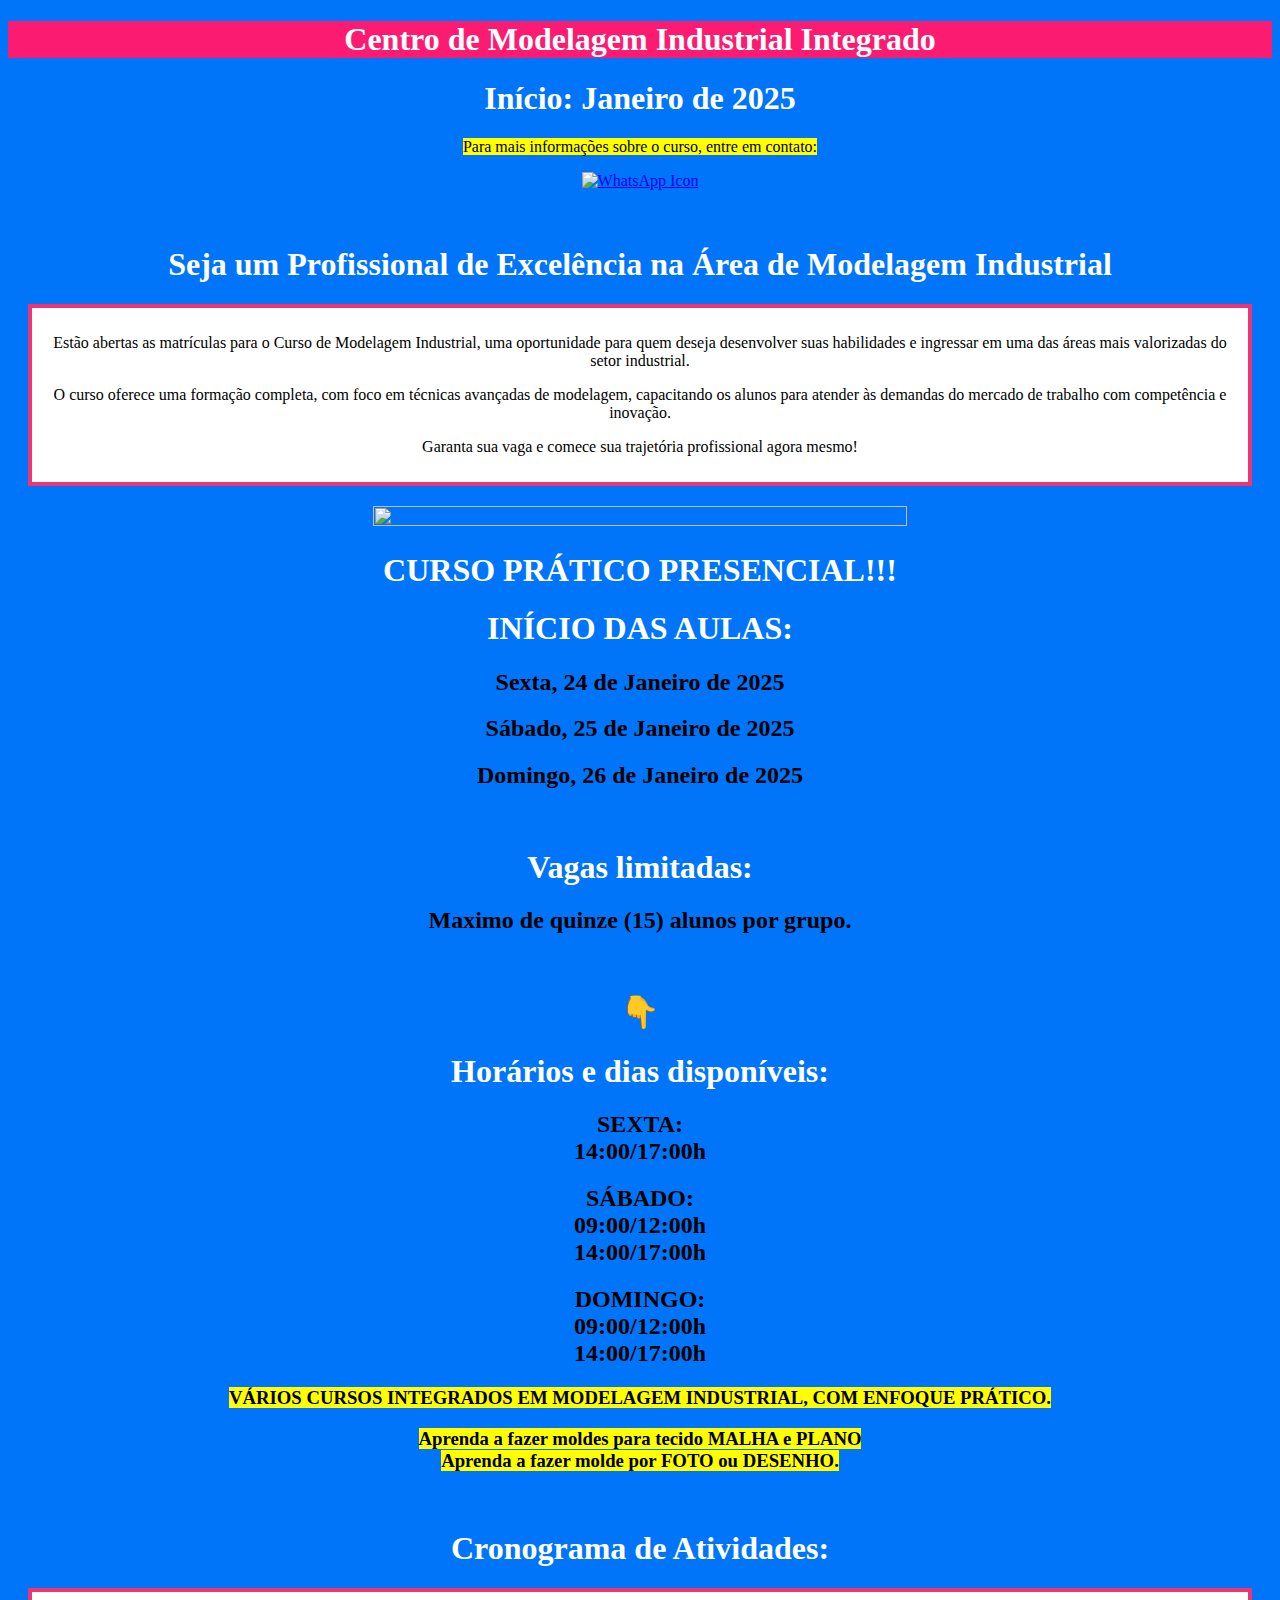
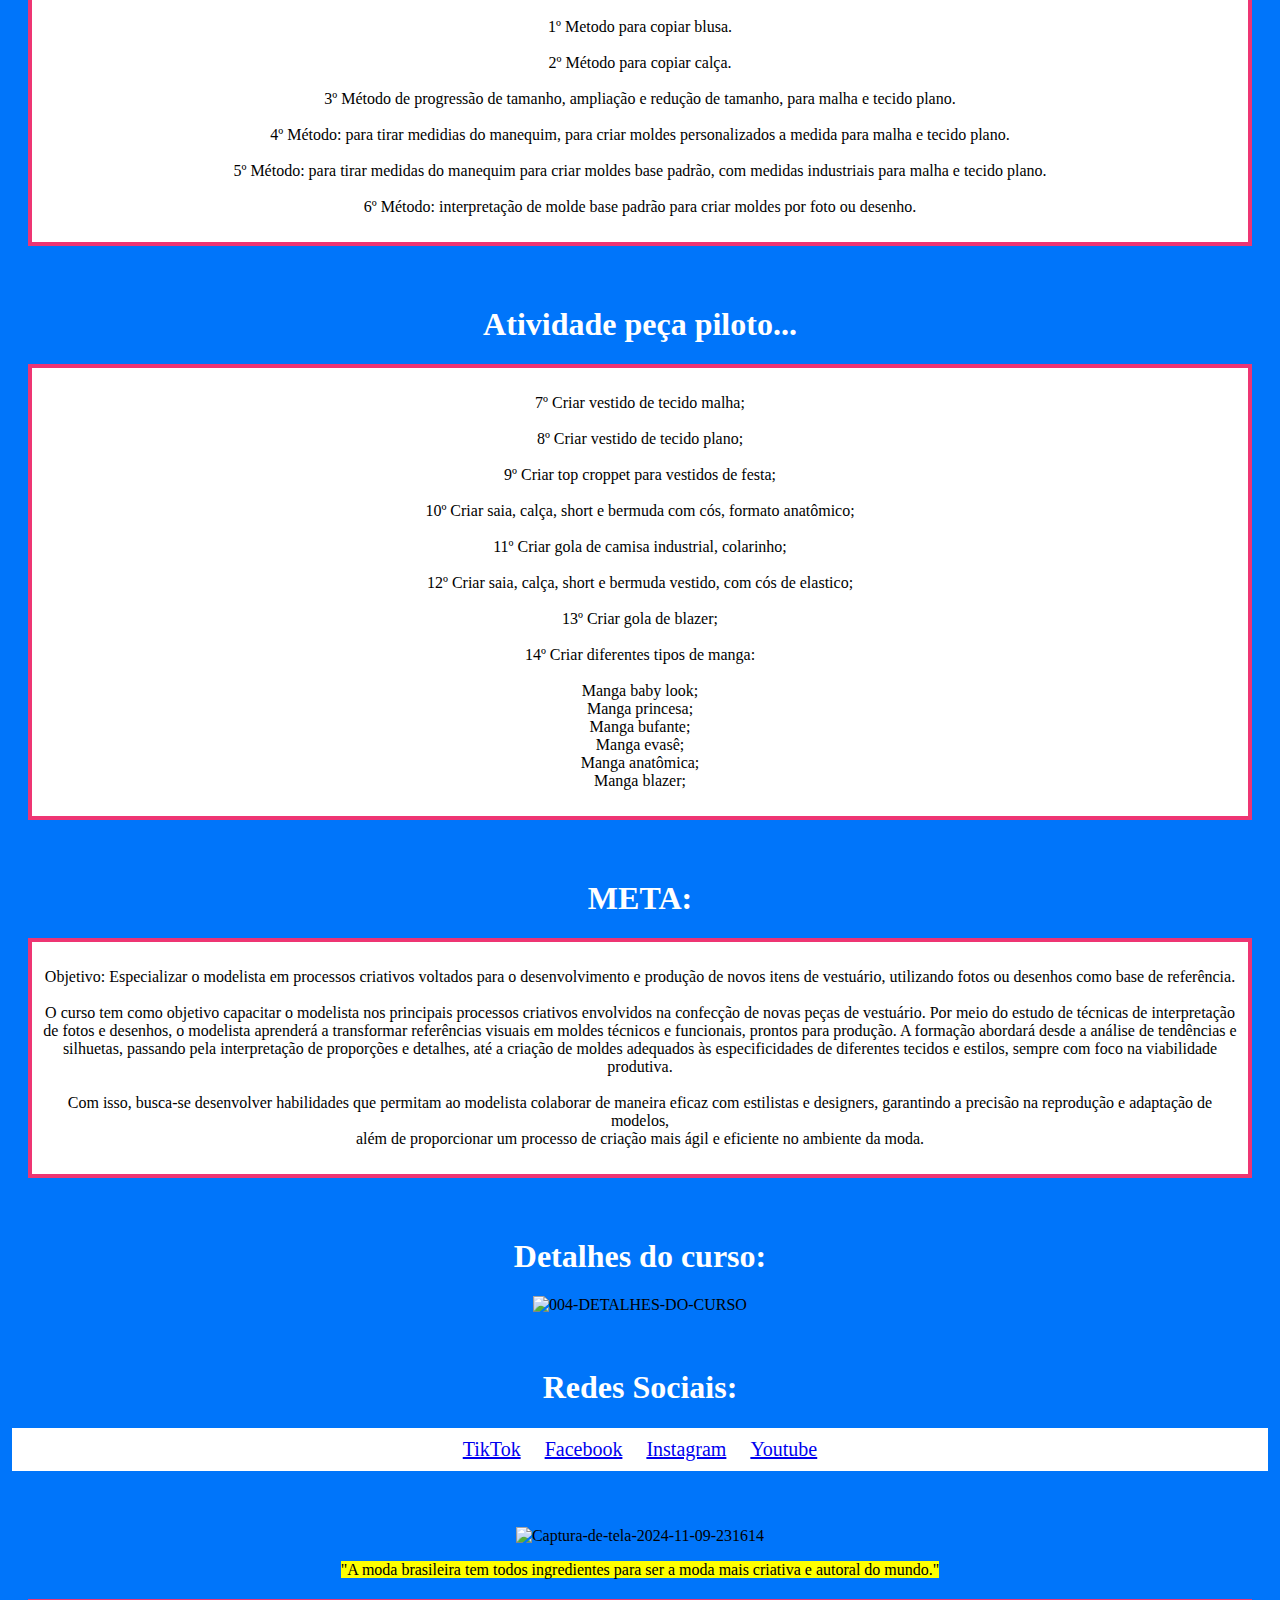
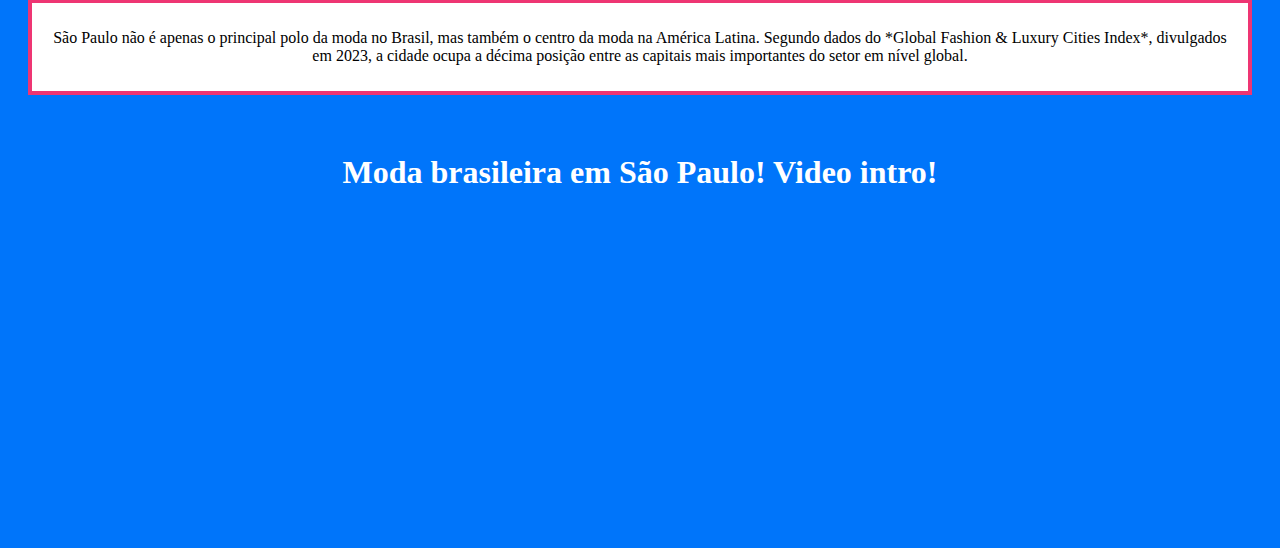
==== index.html @ e84d9b9d "cmib" ====
<!DOCTYPE html>
<html lang="pt-BR">

<head>
    <meta charset="UTF-8">
    <meta name="viewport" content="width=device-width, initial-scale=1.0">
    <link rel="icon" type="x-icon" href="https://cmibcurso.blogspot.com/favicon.ico">
    <title>CMIB</title>
    <style>
        body {
            background-color: rgb(0, 117, 250);
            background-image: url(https://i.ibb.co/jHpC6Hn/Design-sem-nome-2.png);
            font-family: fantasy;
        }

        h1 {
            color: white;
            text-align: center;
        }

        h3 {
            color: rgb(232, 231, 231);
        }

        .city {
            background-color: white;
            color: black;
            border: 4px solid rgb(208, 0, 122);
            margin: 20px;
            padding: 10px;
        }

        q {
            text-align: center;
        }

        p {
            text-align: center;
        }

        h3 {
            text-align: center;
        }

        h2 {
            color: rgb(0, 0, 0);
        }
    </style>
</head>

<body>
    <h1 style="background-color: rgb(251, 28, 114); color: white;">Centro de Modelagem Industrial Integrado</h1>

    <h1>Início: Janeiro de 2025</h1>
    <p><mark>Para mais informações sobre o curso, entre em contato:</p></mark>
    <p style="text-align: center;">
        <a href="https://api.whatsapp.com/send/?phone=5511954002311&text&type=phone_number&app_absent=0">
            <img src="https://png.pngtree.com/png-vector/20221018/ourmid/pngtree-whatsapp-icon-png-image_6315990.png" 
                alt="WhatsApp Icon" width="30" height="30">
        </a>
    </p>
    <br>
    <h1>Seja um Profissional de Excelência na Área de Modelagem Industrial</h1>
    <div class="city">
        <p>Estão abertas as matrículas para o Curso de Modelagem Industrial, uma oportunidade
            para quem deseja desenvolver suas habilidades e ingressar em uma das áreas mais valorizadas do setor
            industrial.</p>
        <p>O curso oferece uma formação completa, com foco em técnicas avançadas de modelagem,
            capacitando os alunos para atender às demandas do mercado de trabalho com competência e inovação.</p>
        <p>Garanta sua vaga e comece sua trajetória profissional agora mesmo!</p>
    </div>

    <p style="text-align: center;">
        <img src="https://i.ibb.co/zmGbq6G/Captura-de-tela-2024-11-09-231513.png" style="width:65%; height:65%;">
        </a>
    </p>

    <h1>CURSO PRÁTICO PRESENCIAL!!!</h1>
    <h1>INÍCIO DAS AULAS:</h1>
    <h2 style="text-align: center;">Sexta, 24 de Janeiro de 2025</h2>
    <h2 style="text-align: center;">Sábado, 25 de Janeiro de 2025</h2>
    <h2 style="text-align: center;">Domingo, 26 de Janeiro de 2025</h2>

    <br>

    <h1>Vagas limitadas:</h1>
    <h2 style="text-align: center;">Maximo de quinze (15) alunos por grupo.</h2>

    <br>

    <h1>👇</h1>
    <h1>Horários e dias disponíveis:</h1>
    <h2 style="text-align: center;">SEXTA:<br>14:00/17:00h</h2>
    <h2 style="text-align: center;">SÁBADO:<br>09:00/12:00h<br>14:00/17:00h</h2>
    <h2 style="text-align: center;">DOMINGO:<br>09:00/12:00h<br>14:00/17:00h</h2>

    <h3><mark>VÁRIOS CURSOS INTEGRADOS EM MODELAGEM INDUSTRIAL, COM ENFOQUE PRÁTICO.</mark></h3>
    <h3><mark>Aprenda a fazer moldes para tecido MALHA e PLANO<br>
            Aprenda a fazer molde por FOTO ou DESENHO.</mark></h3>
    <br>
    <style>
        .city {
            background-color: white;
            color: black;
            border: 4px solid rgb(238, 53, 115);
            margin: 20px;
            padding: 10px;
        }
    </style>
    <h1>Cronograma de Atividades:</h1>
    <div class="city">
        <p>1º Metodo para copiar blusa.<br>
            <br>
            2º Método para copiar calça.<br>
            <br>
            3º Método de progressão de tamanho, ampliação e
            redução de tamanho, para malha e tecido plano.<br>
            <br>
            4º Método: para tirar medidias do manequim,
            para criar moldes personalizados a medida
            para malha e tecido plano.<br>
            <br>
            5º Método: para tirar medidas do manequim
            para criar moldes base padrão,
            com medidas industriais para malha e tecido plano.<br>
            <br>
            6º Método: interpretação de molde base padrão
            para criar moldes por foto ou desenho.
    </div>
    </p>
    <br>
    <h1 style="text-align: center;">Atividade peça piloto...</h1>
    <div class="city">
        <p> 7º Criar vestido de tecido malha;<br>
            <br>
            8º Criar vestido de tecido plano;<br>
            <br>
            9º Criar top croppet para vestidos de festa;<br>
            <br>
            10º Criar saia, calça, short e bermuda com cós, formato anatômico;<br>
            <br>
            11º Criar gola de camisa industrial, colarinho;<br>
            <br>
            12º Criar saia, calça, short e bermuda vestido, com cós de elastico;<br>
            <br>
            13º Criar gola de blazer;<br>
            <br>
            14º Criar diferentes tipos de manga:<br>
            <br>
            Manga baby look;<br>

            Manga princesa;<br>

            Manga bufante;<br>

            Manga evasê;<br>

            Manga anatômica;<br>

            Manga blazer;<br>
    </div>
    </p>
    <br>
    <h1>META:</h1>
    <div class="city">
        <p>Objetivo: Especializar o modelista em processos criativos voltados para o desenvolvimento e
            produção de novos itens de vestuário, utilizando fotos ou desenhos como base de referência.<br>
            <br>
            O curso tem como objetivo capacitar o modelista nos principais processos criativos envolvidos na confecção
            de novas peças de vestuário.
            Por meio do estudo de técnicas de interpretação de fotos e desenhos, o modelista aprenderá a transformar
            referências visuais em moldes técnicos
            e funcionais, prontos para produção. A formação abordará desde a análise de tendências e silhuetas, passando
            pela interpretação de proporções e detalhes,
            até a criação de moldes adequados às especificidades de diferentes tecidos e estilos, sempre com foco na
            viabilidade produtiva.<br>
            <br>
            Com isso, busca-se desenvolver habilidades que permitam ao modelista colaborar de maneira eficaz com
            estilistas e designers,
            garantindo a precisão na reprodução e adaptação de modelos,<br>
            além de proporcionar um processo de criação mais ágil e eficiente no ambiente da moda.<br>
        </p>
    </div>
    <br>
    <h1>Detalhes do curso:</h1>
    <p style="text-align: center;">
        <img src="https://i.ibb.co/S5Sk3hC/004-DETALHES-DO-CURSO.jpg" alt="004-DETALHES-DO-CURSO" border="0"></a>
        </a>
    </p>
    <br>
    <h1>Redes Sociais:</h1>
    <style>
        .nav {
            background-color: rgb(255, 255, 255);
            list-style-type: none;
            text-align: center;
            margin: 4px;
            padding: 0px;
        }

        .nav li {
            display: inline-block;
            font-size: 20px;
            padding: 10px;
        }
    </style>

    <ul class="nav">
        <li><a href="https://www.tiktok.com/@cmib.oficial">TikTok</a></li>
        <li><a href="https://www.facebook.com/cmib.curso?locale=pt_BR">Facebook</a></li>
        <li><a href="https://www.instagram.com/cmib.oficial/">Instagram</a></li>
        <li><a href="https://www.youtube.com/@cmib.oficial">Youtube</a></li>
    </ul>
    <br>
    <br>
    <p style="text-align: center;">
        <img src="https://i.ibb.co/0XqRcB5/Captura-de-tela-2024-11-09-231614.png"
            alt="Captura-de-tela-2024-11-09-231614" border="0"></a>
    <p><mark>"A moda brasileira tem todos ingredientes para ser a moda mais criativa e autoral do mundo."</p></mark>
    <style>
        .city {
            background-color: white;
            color: black;
            border: 4px solid rgb(238, 53, 115);
            margin: 20px;
            padding: 10px;
        }
    </style>
    <div class="city">
        <p>São Paulo não é apenas o principal polo da moda no Brasil, mas também o centro da moda na América Latina.
            Segundo dados do *Global Fashion & Luxury Cities Index*, divulgados em 2023, a cidade ocupa a décima posição
            entre as capitais mais importantes do setor em nível global.</p>
    </div>
    <br>
    <h1>Moda brasileira em São Paulo! Video intro!</h1>
    <p style="text-align: center;">
        <iframe width="560" height="315" src="https://www.youtube.com/embed/Rz3n-x_k02k?si=baI75wdQuK3zownZ"
            title="YouTube video player" frameborder="0"
            allow="accelerometer; autoplay; clipboard-write; encrypted-media; gyroscope; picture-in-picture; web-share"
            referrerpolicy="strict-origin-when-cross-origin" allowfullscreen></iframe>
    </p>
</body>

</html>
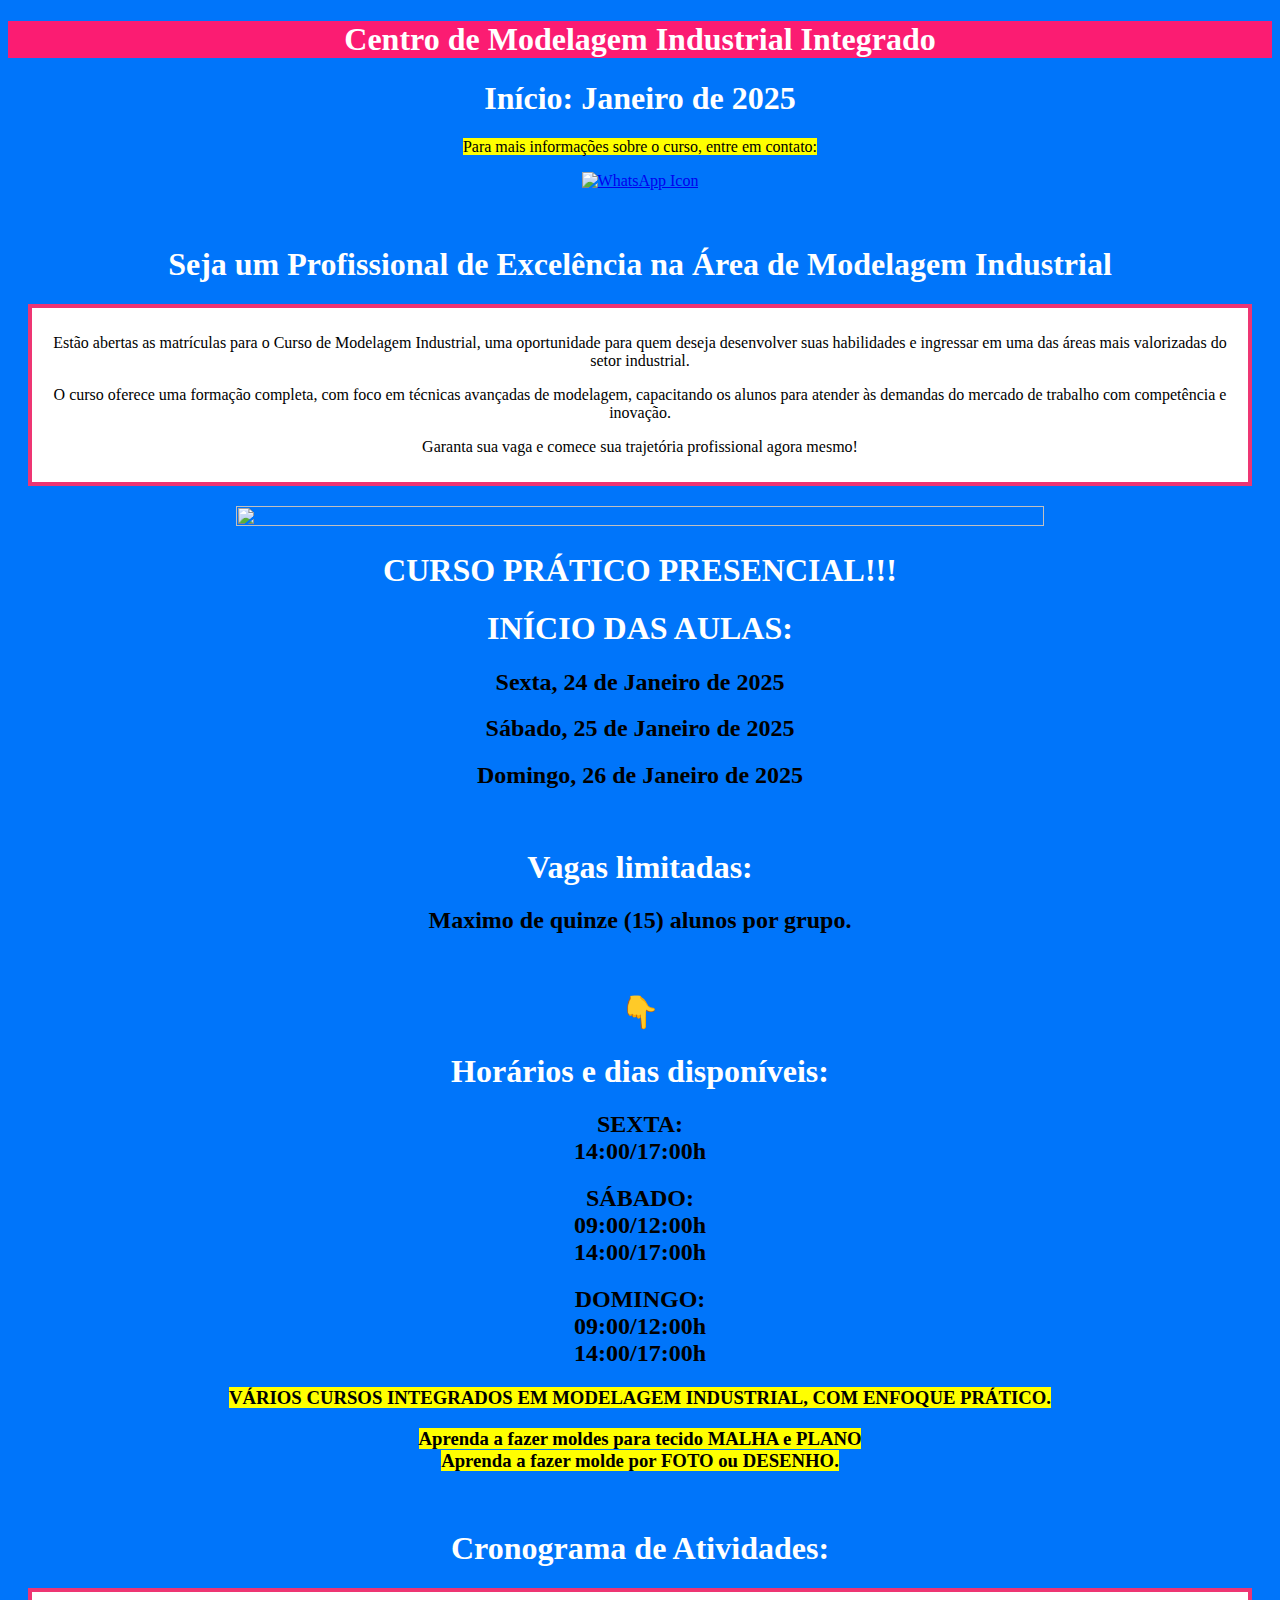
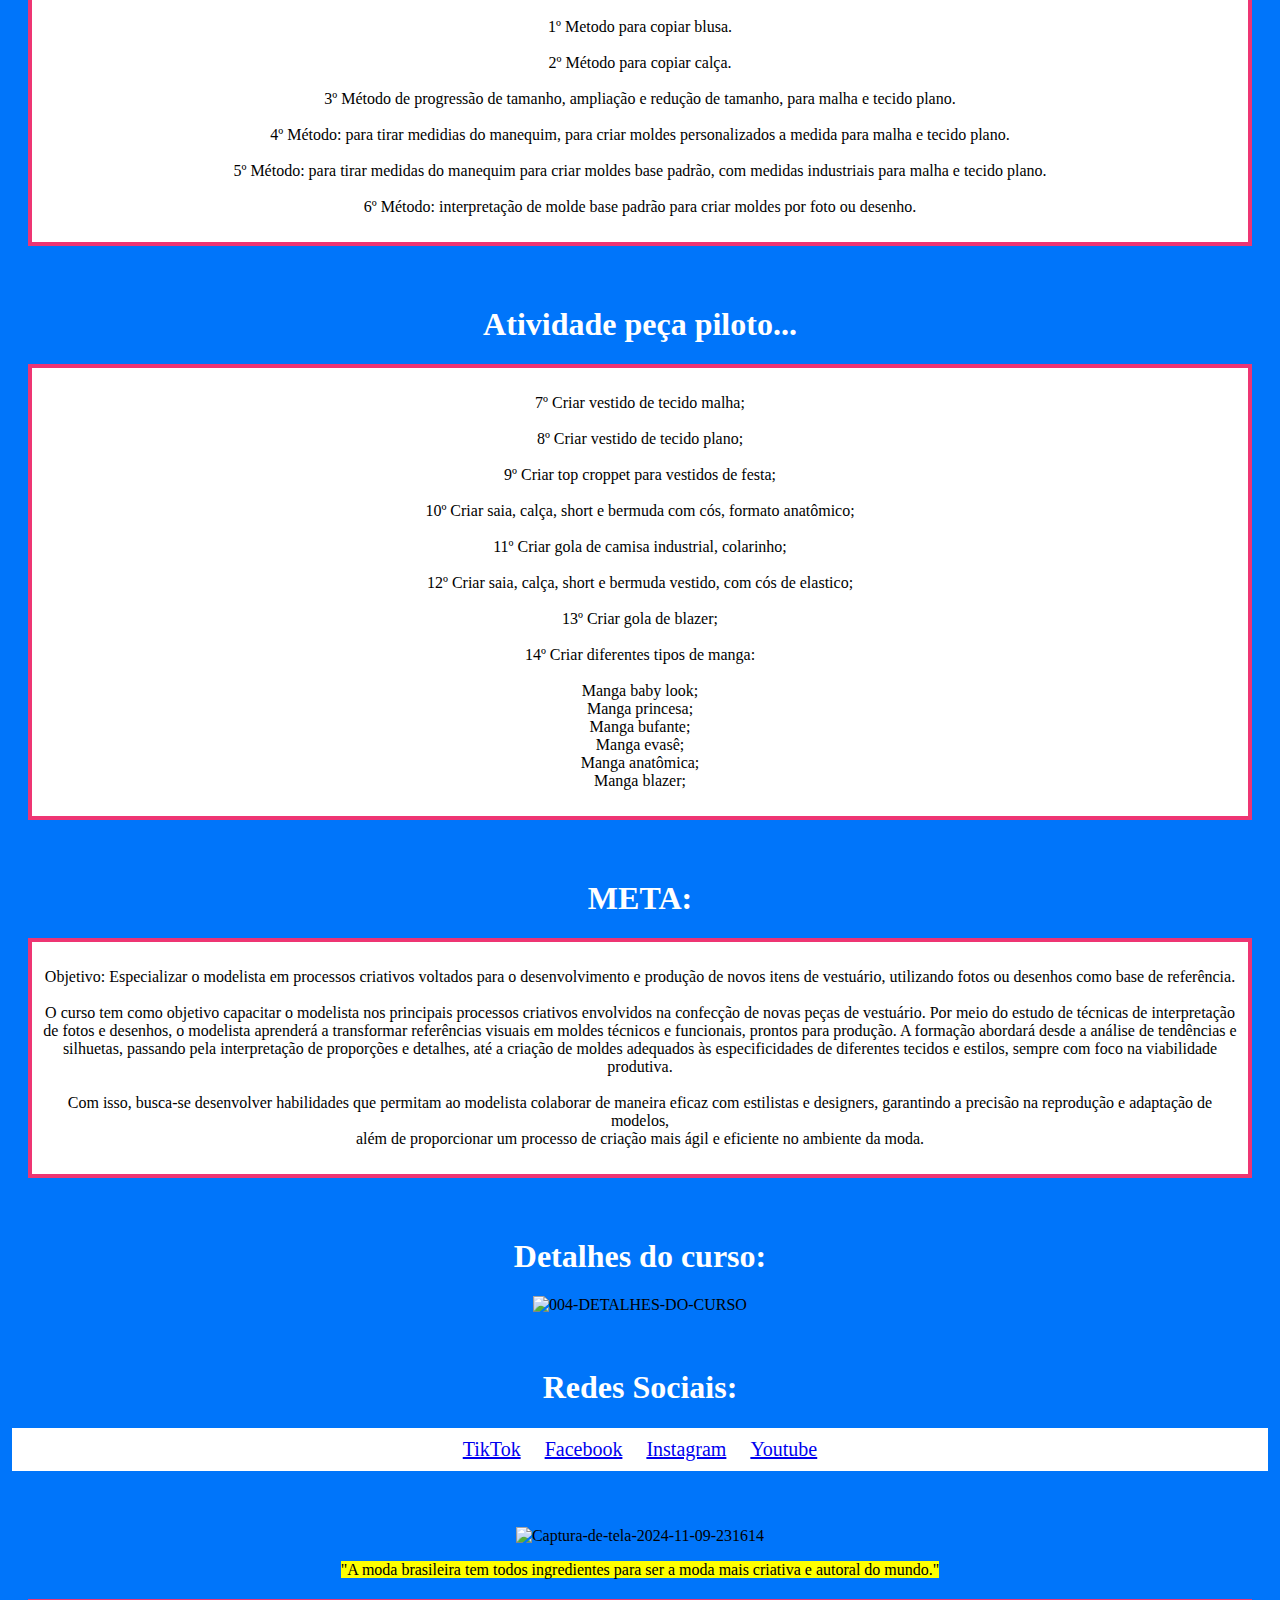
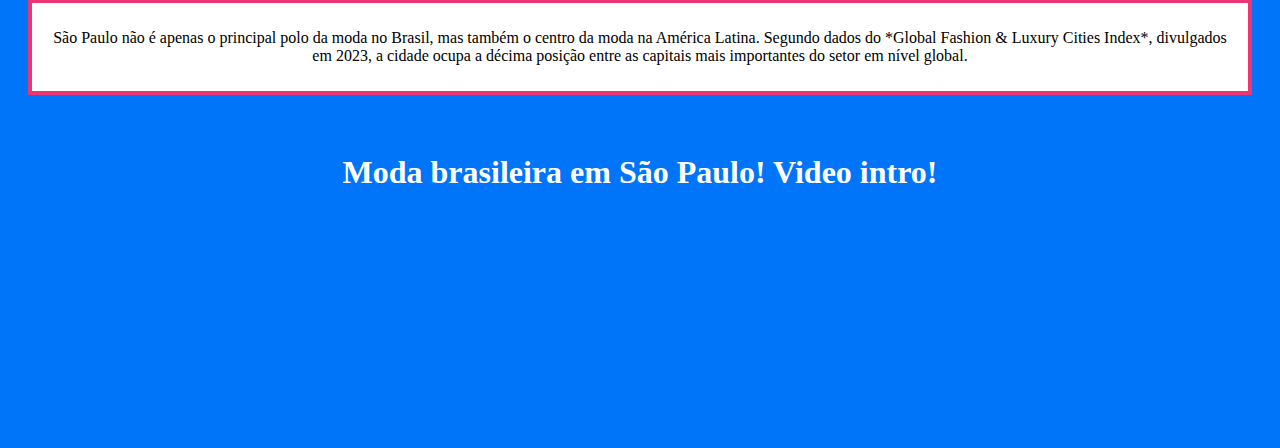
==== commit c6e49186: "Updat3e index.html" ====
--- a/index.html
+++ b/index.html
@@ -2,6 +2,7 @@
 <html lang="pt-BR">
 
 <head>
+    <link href="index.css">
     <meta charset="UTF-8">
     <meta name="viewport" content="width=device-width, initial-scale=1.0">
     <link rel="icon" type="x-icon" href="https://cmibcurso.blogspot.com/favicon.ico">
@@ -71,7 +72,7 @@
     </div>
 
     <p style="text-align: center;">
-        <img src="https://i.ibb.co/zmGbq6G/Captura-de-tela-2024-11-09-231513.png" style="width:65%; height:65%;">
+        <img src="https://i.ibb.co/zmGbq6G/Captura-de-tela-2024-11-09-231513.png" style="width:80%; height:80%;">
         </a>
     </p>
 
@@ -215,7 +216,7 @@
     <br>
     <p style="text-align: center;">
         <img src="https://i.ibb.co/0XqRcB5/Captura-de-tela-2024-11-09-231614.png"
-            alt="Captura-de-tela-2024-11-09-231614" border="0"></a>
+            alt="Captura-de-tela-2024-11-09-231614" border="0" style="width: 80%; height: 80%;"></a>
     <p><mark>"A moda brasileira tem todos ingredientes para ser a moda mais criativa e autoral do mundo."</p></mark>
     <style>
         .city {
@@ -234,11 +235,11 @@
     <br>
     <h1>Moda brasileira em São Paulo! Video intro!</h1>
     <p style="text-align: center;">
-        <iframe width="560" height="315" src="https://www.youtube.com/embed/Rz3n-x_k02k?si=baI75wdQuK3zownZ"
+        <iframe width="415" height="215" src="https://www.youtube.com/embed/Rz3n-x_k02k?si=baI75wdQuK3zownZ"
             title="YouTube video player" frameborder="0"
             allow="accelerometer; autoplay; clipboard-write; encrypted-media; gyroscope; picture-in-picture; web-share"
             referrerpolicy="strict-origin-when-cross-origin" allowfullscreen></iframe>
     </p>
 </body>
 
-</html>+</html>
--- a/index.css
+++ b/index.css
@@ -0,0 +1,66 @@
+/* papel de parede de fundo principal */
+body {
+    background-color: rgb(0, 117, 250);
+    background-image: url(https://i.ibb.co/jHpC6Hn/Design-sem-nome-2.png);
+    font-family: fantasy;
+}
+
+/* fonte de letra */
+h1 {
+    color: white;
+    text-align: center;
+}
+
+h3 {
+    color: rgb(232, 231, 231);
+}
+
+/* bloco */
+.city {
+    background-color: white;
+    color: black;
+    border: 4px solid rgb(208, 0, 122);
+    margin: 20px;
+    padding: 10px;
+}
+
+/* fonte de letra1 */
+q {
+    text-align: center;
+}
+
+p {
+    text-align: center;
+}
+
+h3 {
+    text-align: center;
+}
+
+h2 {
+    color: rgb(0, 0, 0);
+}
+
+/* cronograma de atividade */
+.city {
+    background-color: white;
+    color: black;
+    border: 4px solid rgb(238, 53, 115);
+    margin: 20px;
+    padding: 10px;
+}
+
+/* redes sociais */
+.nav {
+    background-color: rgb(255, 255, 255);
+    list-style-type: none;
+    text-align: center;
+    margin: 4px;
+    padding: 0px;
+}
+
+.nav li {
+    display: inline-block;
+    font-size: 20px;
+    padding: 10px;
+}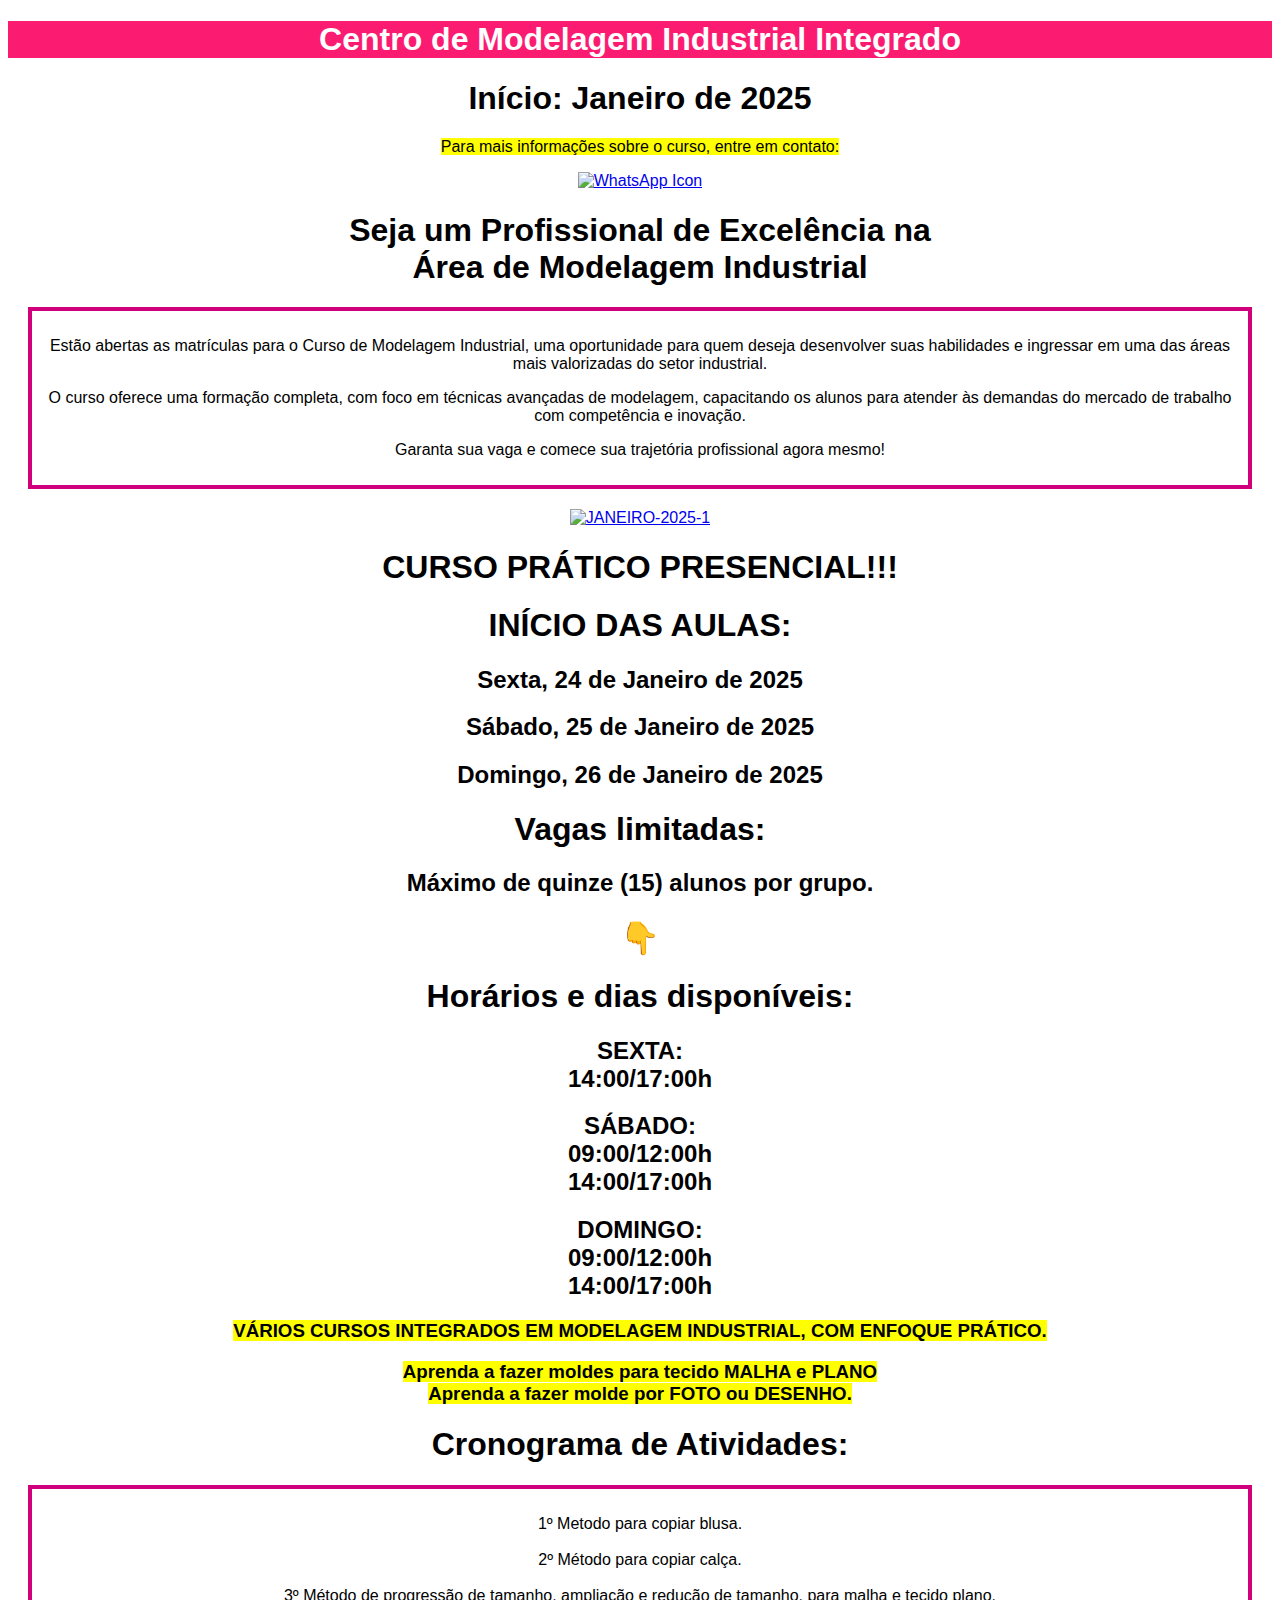
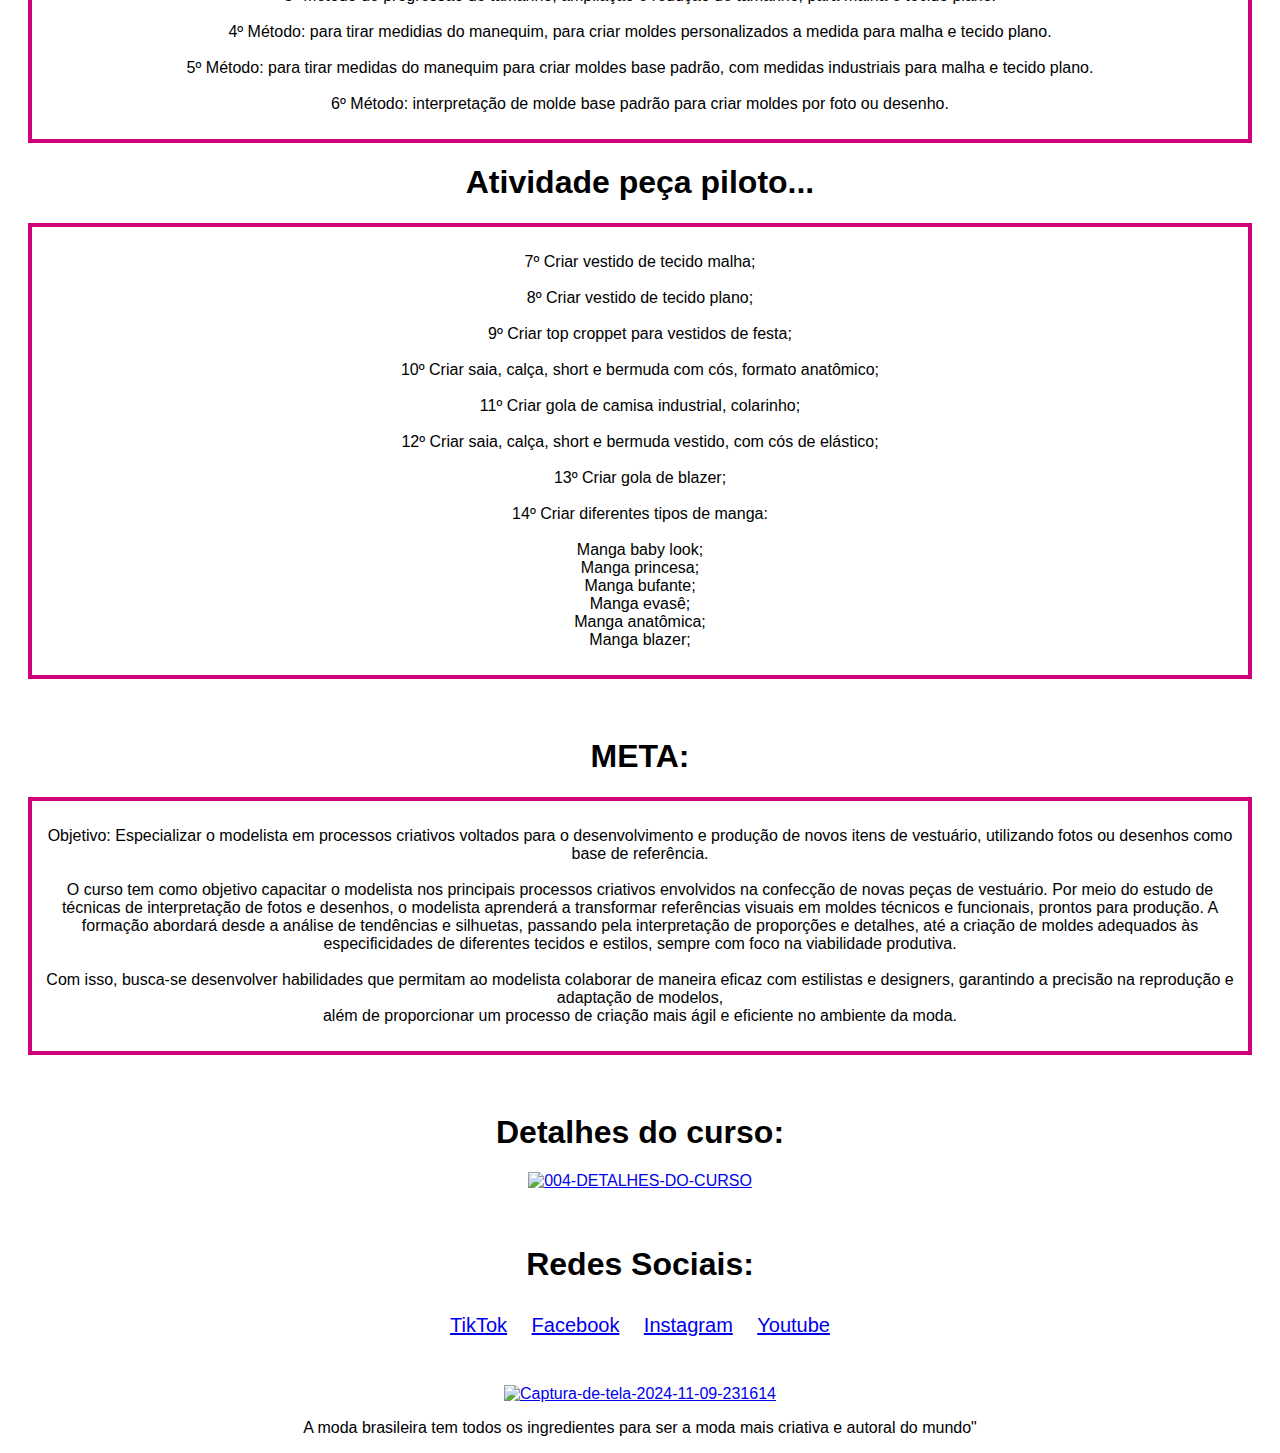
==== commit 71ae8d21: "Update index.html" ====
--- a/index.html
+++ b/index.html
@@ -9,18 +9,17 @@
     <title>CMIB</title>
     <style>
         body {
-            background-color: rgb(0, 117, 250);
-            background-image: url(https://i.ibb.co/jHpC6Hn/Design-sem-nome-2.png);
-            font-family: fantasy;
+            background-color: rgb(255, 255, 255);
+            font-family: Arial, Helvetica, sans-serif;
         }
 
         h1 {
-            color: white;
+            color: rgb(0, 0, 0);
             text-align: center;
         }
 
         h3 {
-            color: rgb(232, 231, 231);
+            color: rgb(0, 0, 0);
         }
 
         .city {
@@ -50,196 +49,201 @@
 </head>
 
 <body>
-    <h1 style="background-color: rgb(251, 28, 114); color: white;">Centro de Modelagem Industrial Integrado</h1>
-
-    <h1>Início: Janeiro de 2025</h1>
-    <p><mark>Para mais informações sobre o curso, entre em contato:</p></mark>
-    <p style="text-align: center;">
-        <a href="https://api.whatsapp.com/send/?phone=5511954002311&text&type=phone_number&app_absent=0">
-            <img src="https://png.pngtree.com/png-vector/20221018/ourmid/pngtree-whatsapp-icon-png-image_6315990.png" 
-                alt="WhatsApp Icon" width="30" height="30">
-        </a>
-    </p>
+    <header>
+        <h1 style="background-color: rgb(251, 28, 114); color: white;">Centro de Modelagem Industrial Integrado</h1>
+        <h1>Início: Janeiro de 2025</h1>
+        <p><mark>Para mais informações sobre o curso, entre em contato:</p></mark>
+        <p style="text-align: center;">
+            <a href="https://api.whatsapp.com/send/?phone=5511954002311&text&type=phone_number&app_absent=0">
+                <img src="https://png.pngtree.com/png-vector/20221018/ourmid/pngtree-whatsapp-icon-png-image_6315990.png"
+                    alt="WhatsApp Icon" width="30" height="30">
+            </a>
+        </p>
+    </header>
+
+    <section>
+        <article>
+            <h1>Seja um Profissional de Excelência na<br>Área de Modelagem Industrial</h1>
+            <div class="city">
+                <p>Estão abertas as matrículas para o Curso de Modelagem Industrial, uma oportunidade
+                    para quem deseja desenvolver suas habilidades e ingressar em uma das áreas mais valorizadas do setor
+                    industrial.</p>
+                <p>O curso oferece uma formação completa, com foco em técnicas avançadas de modelagem,
+                    capacitando os alunos para atender às demandas do mercado de trabalho com competência e inovação.</p>
+                <p>Garanta sua vaga e comece sua trajetória profissional agora mesmo!</p>
+            </div>
+            <style>
+        .responsive-image {
+        max-width: 100%;
+        height: auto;
+        }
+            </style>
+            <p style="text-align: center;">
+                <a href="https://ibb.co/PYzTFtF"><img class="responsive-image" src="https://i.ibb.co/dcJbj7j/JANEIRO-2025-1.jpg" alt="JANEIRO-2025-1" border="0"></a>
+            </p>
+        </article>
+
+        <article>
+            <h1>CURSO PRÁTICO PRESENCIAL!!!</h1>
+            <h1>INÍCIO DAS AULAS:</h1>
+            <h2 style="text-align: center;">Sexta, 24 de Janeiro de 2025</h2>
+            <h2 style="text-align: center;">Sábado, 25 de Janeiro de 2025</h2>
+            <h2 style="text-align: center;">Domingo, 26 de Janeiro de 2025</h2>
+        </article>
+
+        <article>
+            <h1>Vagas limitadas:</h1>
+            <h2 style="text-align: center;">Máximo de quinze (15) alunos por grupo.</h2>
+
+            <h1>👇</h1>
+            <h1>Horários e dias disponíveis:</h1>
+            <h2 style="text-align: center;">SEXTA:<br>14:00/17:00h</h2>
+            <h2 style="text-align: center;">SÁBADO:<br>09:00/12:00h<br>14:00/17:00h</h2>
+            <h2 style="text-align: center;">DOMINGO:<br>09:00/12:00h<br>14:00/17:00h</h2>
+        </article>
+    </section>
+
+    <section>
+        <article>
+            <h3><mark>VÁRIOS CURSOS INTEGRADOS EM MODELAGEM INDUSTRIAL, COM ENFOQUE PRÁTICO.</mark></h3>
+            <h3><mark>Aprenda a fazer moldes para tecido MALHA e PLANO<br>
+                    Aprenda a fazer molde por FOTO ou DESENHO.</mark></h3>
+        </article>
+
+        <article>
+            <h1>Cronograma de Atividades:</h1>
+            <div class="city">
+                <p>1º Metodo para copiar blusa.<br>
+                    <br>
+                    2º Método para copiar calça.<br>
+                    <br>
+                    3º Método de progressão de tamanho, ampliação e
+                    redução de tamanho, para malha e tecido plano.<br>
+                    <br>
+                    4º Método: para tirar medidias do manequim,
+                    para criar moldes personalizados a medida
+                    para malha e tecido plano.<br>
+                    <br>
+                    5º Método: para tirar medidas do manequim
+                    para criar moldes base padrão,
+                    com medidas industriais para malha e tecido plano.<br>
+                    <br>
+                    6º Método: interpretação de molde base padrão
+                    para criar moldes por foto ou desenho.
+            </div>
+        </article>
+
+        <article>
+            <h1 style="text-align: center;">Atividade peça piloto...</h1>
+            <div class="city">
+                <p> 7º Criar vestido de tecido malha;<br>
+                    <br>
+                    8º Criar vestido de tecido plano;<br>
+                    <br>
+                    9º Criar top croppet para vestidos de festa;<br>
+                    <br>
+                    10º Criar saia, calça, short e bermuda com cós, formato anatômico;<br>
+                    <br>
+                    11º Criar gola de camisa industrial, colarinho;<br>
+                    <br>
+                    12º Criar saia, calça, short e bermuda vestido, com cós de elástico;<br>
+                    <br>
+                    13º Criar gola de blazer;<br>
+                    <br>
+                    14º Criar diferentes tipos de manga:<br>
+                    <br>
+                    Manga baby look;<br>
+
+                    Manga princesa;<br>
+
+                    Manga bufante;<br>
+
+                    Manga evasê;<br>
+
+                    Manga anatômica;<br>
+
+                    Manga blazer;<br>
+            </div>
+        </article>
+    </section>
     <br>
-    <h1>Seja um Profissional de Excelência na Área de Modelagem Industrial</h1>
-    <div class="city">
-        <p>Estão abertas as matrículas para o Curso de Modelagem Industrial, uma oportunidade
-            para quem deseja desenvolver suas habilidades e ingressar em uma das áreas mais valorizadas do setor
-            industrial.</p>
-        <p>O curso oferece uma formação completa, com foco em técnicas avançadas de modelagem,
-            capacitando os alunos para atender às demandas do mercado de trabalho com competência e inovação.</p>
-        <p>Garanta sua vaga e comece sua trajetória profissional agora mesmo!</p>
-    </div>
-
-    <p style="text-align: center;">
-        <img src="https://i.ibb.co/zmGbq6G/Captura-de-tela-2024-11-09-231513.png" style="width:80%; height:80%;">
-        </a>
-    </p>
-
-    <h1>CURSO PRÁTICO PRESENCIAL!!!</h1>
-    <h1>INÍCIO DAS AULAS:</h1>
-    <h2 style="text-align: center;">Sexta, 24 de Janeiro de 2025</h2>
-    <h2 style="text-align: center;">Sábado, 25 de Janeiro de 2025</h2>
-    <h2 style="text-align: center;">Domingo, 26 de Janeiro de 2025</h2>
-
-    <br>
-
-    <h1>Vagas limitadas:</h1>
-    <h2 style="text-align: center;">Maximo de quinze (15) alunos por grupo.</h2>
-
-    <br>
-
-    <h1>👇</h1>
-    <h1>Horários e dias disponíveis:</h1>
-    <h2 style="text-align: center;">SEXTA:<br>14:00/17:00h</h2>
-    <h2 style="text-align: center;">SÁBADO:<br>09:00/12:00h<br>14:00/17:00h</h2>
-    <h2 style="text-align: center;">DOMINGO:<br>09:00/12:00h<br>14:00/17:00h</h2>
-
-    <h3><mark>VÁRIOS CURSOS INTEGRADOS EM MODELAGEM INDUSTRIAL, COM ENFOQUE PRÁTICO.</mark></h3>
-    <h3><mark>Aprenda a fazer moldes para tecido MALHA e PLANO<br>
-            Aprenda a fazer molde por FOTO ou DESENHO.</mark></h3>
-    <br>
-    <style>
-        .city {
-            background-color: white;
-            color: black;
-            border: 4px solid rgb(238, 53, 115);
-            margin: 20px;
-            padding: 10px;
-        }
-    </style>
-    <h1>Cronograma de Atividades:</h1>
-    <div class="city">
-        <p>1º Metodo para copiar blusa.<br>
-            <br>
-            2º Método para copiar calça.<br>
-            <br>
-            3º Método de progressão de tamanho, ampliação e
-            redução de tamanho, para malha e tecido plano.<br>
-            <br>
-            4º Método: para tirar medidias do manequim,
-            para criar moldes personalizados a medida
-            para malha e tecido plano.<br>
-            <br>
-            5º Método: para tirar medidas do manequim
-            para criar moldes base padrão,
-            com medidas industriais para malha e tecido plano.<br>
-            <br>
-            6º Método: interpretação de molde base padrão
-            para criar moldes por foto ou desenho.
-    </div>
-    </p>
-    <br>
-    <h1 style="text-align: center;">Atividade peça piloto...</h1>
-    <div class="city">
-        <p> 7º Criar vestido de tecido malha;<br>
-            <br>
-            8º Criar vestido de tecido plano;<br>
-            <br>
-            9º Criar top croppet para vestidos de festa;<br>
-            <br>
-            10º Criar saia, calça, short e bermuda com cós, formato anatômico;<br>
-            <br>
-            11º Criar gola de camisa industrial, colarinho;<br>
-            <br>
-            12º Criar saia, calça, short e bermuda vestido, com cós de elastico;<br>
-            <br>
-            13º Criar gola de blazer;<br>
-            <br>
-            14º Criar diferentes tipos de manga:<br>
-            <br>
-            Manga baby look;<br>
-
-            Manga princesa;<br>
-
-            Manga bufante;<br>
-
-            Manga evasê;<br>
-
-            Manga anatômica;<br>
-
-            Manga blazer;<br>
-    </div>
-    </p>
-    <br>
-    <h1>META:</h1>
-    <div class="city">
-        <p>Objetivo: Especializar o modelista em processos criativos voltados para o desenvolvimento e
-            produção de novos itens de vestuário, utilizando fotos ou desenhos como base de referência.<br>
-            <br>
-            O curso tem como objetivo capacitar o modelista nos principais processos criativos envolvidos na confecção
-            de novas peças de vestuário.
-            Por meio do estudo de técnicas de interpretação de fotos e desenhos, o modelista aprenderá a transformar
-            referências visuais em moldes técnicos
-            e funcionais, prontos para produção. A formação abordará desde a análise de tendências e silhuetas, passando
-            pela interpretação de proporções e detalhes,
-            até a criação de moldes adequados às especificidades de diferentes tecidos e estilos, sempre com foco na
-            viabilidade produtiva.<br>
-            <br>
-            Com isso, busca-se desenvolver habilidades que permitam ao modelista colaborar de maneira eficaz com
-            estilistas e designers,
-            garantindo a precisão na reprodução e adaptação de modelos,<br>
-            além de proporcionar um processo de criação mais ágil e eficiente no ambiente da moda.<br>
-        </p>
-    </div>
-    <br>
-    <h1>Detalhes do curso:</h1>
-    <p style="text-align: center;">
-        <img src="https://i.ibb.co/S5Sk3hC/004-DETALHES-DO-CURSO.jpg" alt="004-DETALHES-DO-CURSO" border="0"></a>
-        </a>
-    </p>
-    <br>
-    <h1>Redes Sociais:</h1>
-    <style>
-        .nav {
-            background-color: rgb(255, 255, 255);
-            list-style-type: none;
-            text-align: center;
-            margin: 4px;
-            padding: 0px;
-        }
-
-        .nav li {
-            display: inline-block;
-            font-size: 20px;
-            padding: 10px;
-        }
-    </style>
-
+    <section>
+        <article>
+            <h1>META:</h1>
+            <div class="city">
+                <p>Objetivo: Especializar o modelista em processos criativos voltados para o desenvolvimento e
+                    produção de novos itens de vestuário, utilizando fotos ou desenhos como base de referência.<br>
+                    <br>
+                    O curso tem como objetivo capacitar o modelista nos principais processos criativos envolvidos na
+                    confecção
+                    de novas peças de vestuário.
+                    Por meio do estudo de técnicas de interpretação de fotos e desenhos, o modelista aprenderá a
+                    transformar
+                    referências visuais em moldes técnicos
+                    e funcionais, prontos para produção. A formação abordará desde a análise de tendências e silhuetas,
+                    passando
+                    pela interpretação de proporções e detalhes,
+                    até a criação de moldes adequados às especificidades de diferentes tecidos e estilos, sempre com foco
+                    na
+                    viabilidade produtiva.<br>
+                    <br>
+                    Com isso, busca-se desenvolver habilidades que permitam ao modelista colaborar de maneira eficaz com
+                    estilistas e designers,
+                    garantindo a precisão na reprodução e adaptação de modelos,<br>
+                    além de proporcionar um processo de criação mais ágil e eficiente no ambiente da moda.<br>
+                </p>
+            </div>
+        </article>
+        <br>
+        <article>
+            <h1>Detalhes do curso:</h1>
+            <p style="text-align: center;">
+                <a href="https://ibb.co/54JZpDc"><img src="https://i.ibb.co/H49Zwvg/004-DETALHES-DO-CURSO.jpg" alt="004-DETALHES-DO-CURSO" border="0">
+                </a>
+            </p>
+        </article>
+    </section>
+<br>
+    <footer>
+        <section>
+            <article>
+                <style>
+                    .nav {
+                        background-color: rgb(255, 255, 255);
+                        list-style-type: none;
+                        text-align: center;
+                        margin: 4px;
+                        padding: 0px;
+                    }
+            
+                    .nav li {
+                        display: inline-block;
+                        font-size: 20px;
+                        padding: 10px;
+                    }
+                </style>
+                <h1>Redes Sociais:</h1>
     <ul class="nav">
         <li><a href="https://www.tiktok.com/@cmib.oficial">TikTok</a></li>
         <li><a href="https://www.facebook.com/cmib.curso?locale=pt_BR">Facebook</a></li>
         <li><a href="https://www.instagram.com/cmib.oficial/">Instagram</a></li>
         <li><a href="https://www.youtube.com/@cmib.oficial">Youtube</a></li>
-    </ul>
+    </ul> 
+            </article>
+        </section>
+    </footer>
     <br>
-    <br>
+    <style>
+        .responsive-image {
+            max-width: 100%;
+            height: auto;
+        }
+    </style>
     <p style="text-align: center;">
-        <img src="https://i.ibb.co/0XqRcB5/Captura-de-tela-2024-11-09-231614.png"
-            alt="Captura-de-tela-2024-11-09-231614" border="0" style="width: 80%; height: 80%;"></a>
-    <p><mark>"A moda brasileira tem todos ingredientes para ser a moda mais criativa e autoral do mundo."</p></mark>
-    <style>
-        .city {
-            background-color: white;
-            color: black;
-            border: 4px solid rgb(238, 53, 115);
-            margin: 20px;
-            padding: 10px;
-        }
-    </style>
-    <div class="city">
-        <p>São Paulo não é apenas o principal polo da moda no Brasil, mas também o centro da moda na América Latina.
-            Segundo dados do *Global Fashion & Luxury Cities Index*, divulgados em 2023, a cidade ocupa a décima posição
-            entre as capitais mais importantes do setor em nível global.</p>
-    </div>
-    <br>
-    <h1>Moda brasileira em São Paulo! Video intro!</h1>
-    <p style="text-align: center;">
-        <iframe width="415" height="215" src="https://www.youtube.com/embed/Rz3n-x_k02k?si=baI75wdQuK3zownZ"
-            title="YouTube video player" frameborder="0"
-            allow="accelerometer; autoplay; clipboard-write; encrypted-media; gyroscope; picture-in-picture; web-share"
-            referrerpolicy="strict-origin-when-cross-origin" allowfullscreen></iframe>
+        <a href="https://ibb.co/tYHx07Y"><img class="responsive-image" src="https://i.ibb.co/h2gZGP2/Captura-de-tela-2024-11-09-231614.png" alt="Captura-de-tela-2024-11-09-231614" border="0"></a>
     </p>
+    <p>A moda brasileira tem todos os ingredientes para ser a moda mais criativa e autoral do mundo"</p>
+
 </body>
 
 </html>
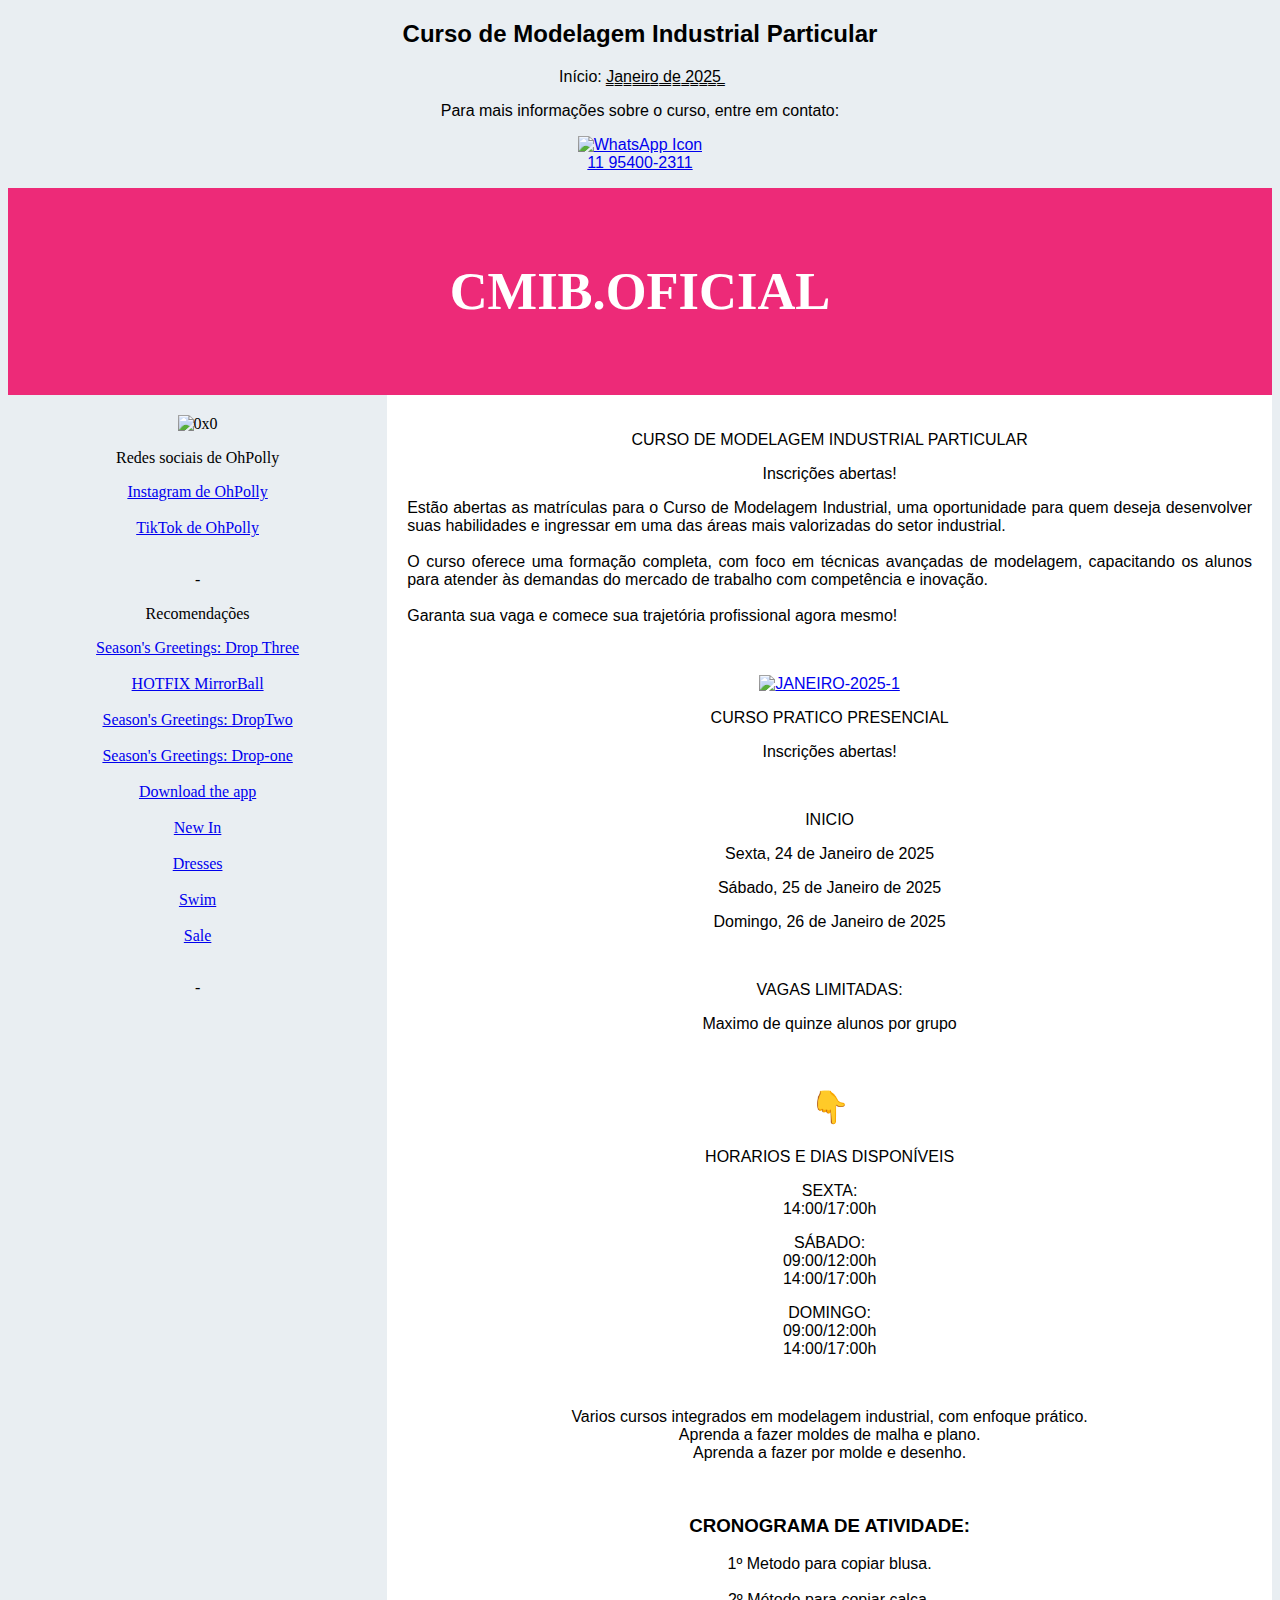
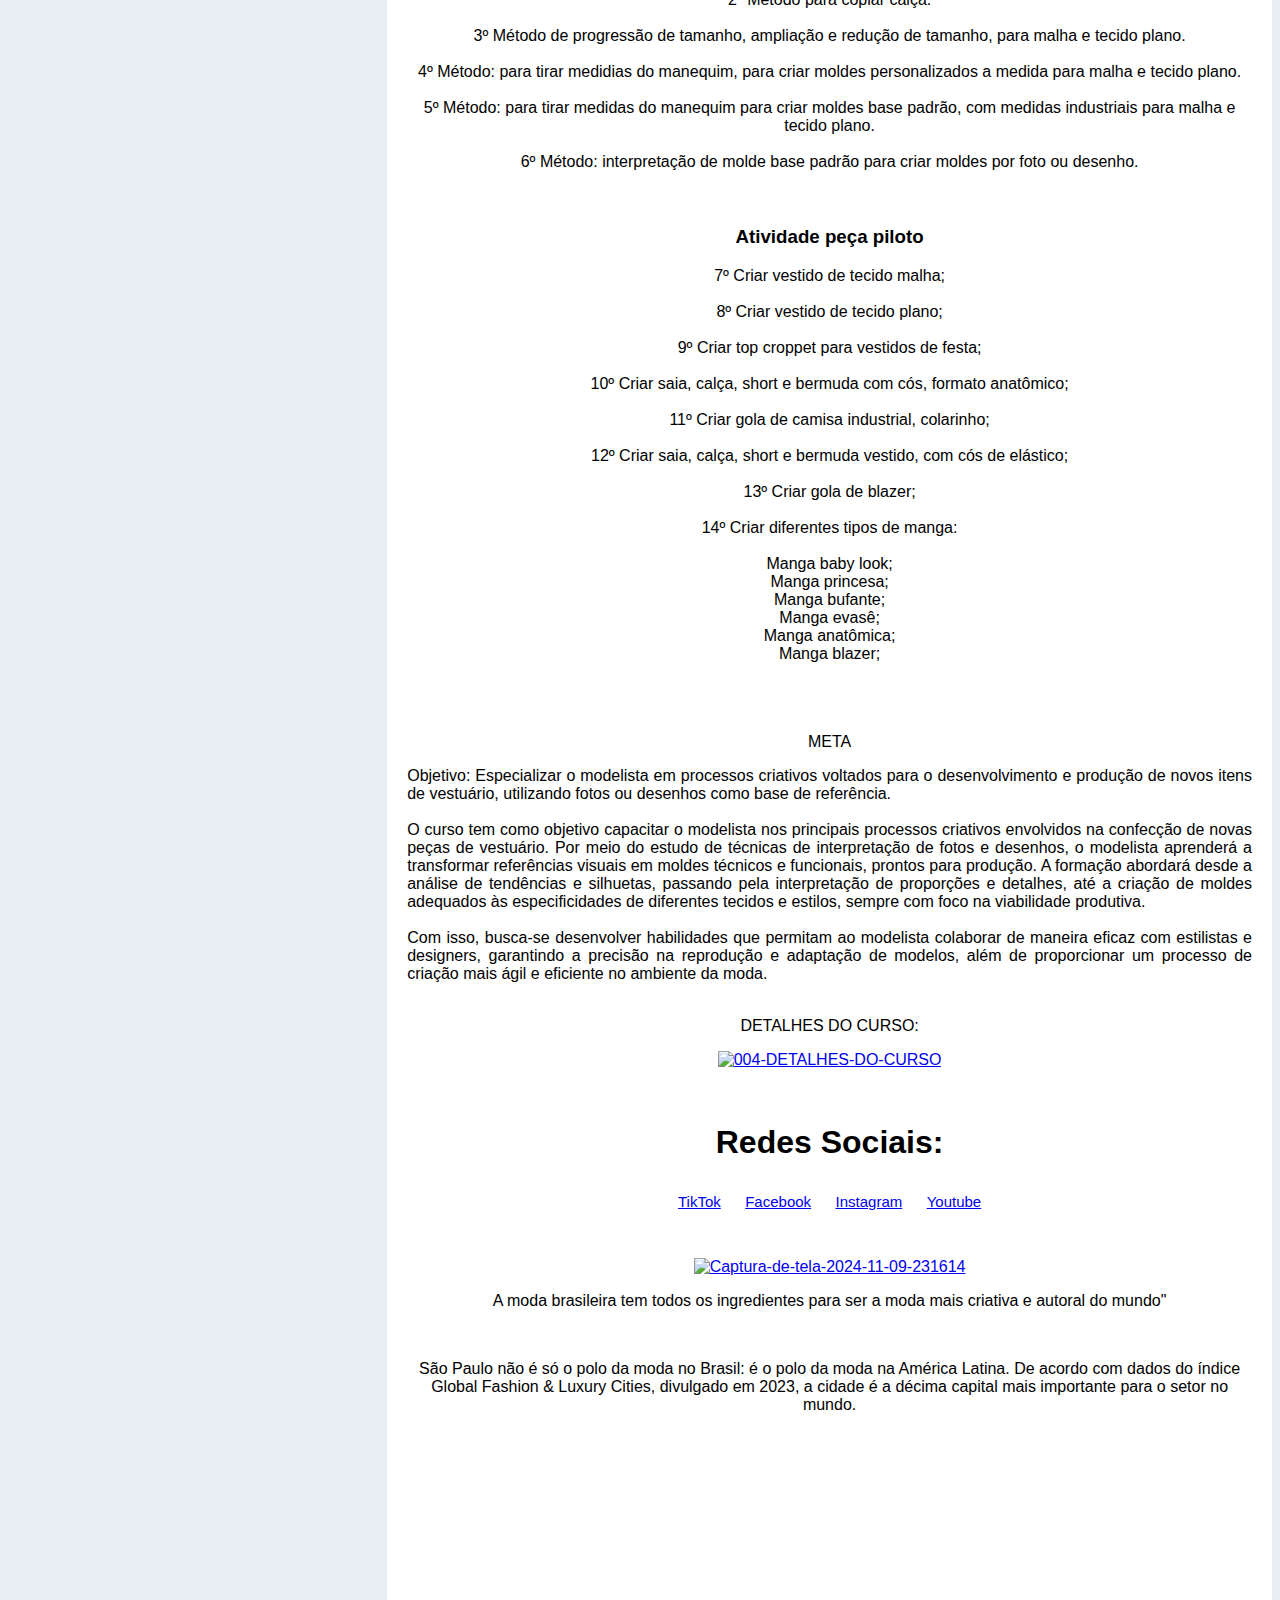
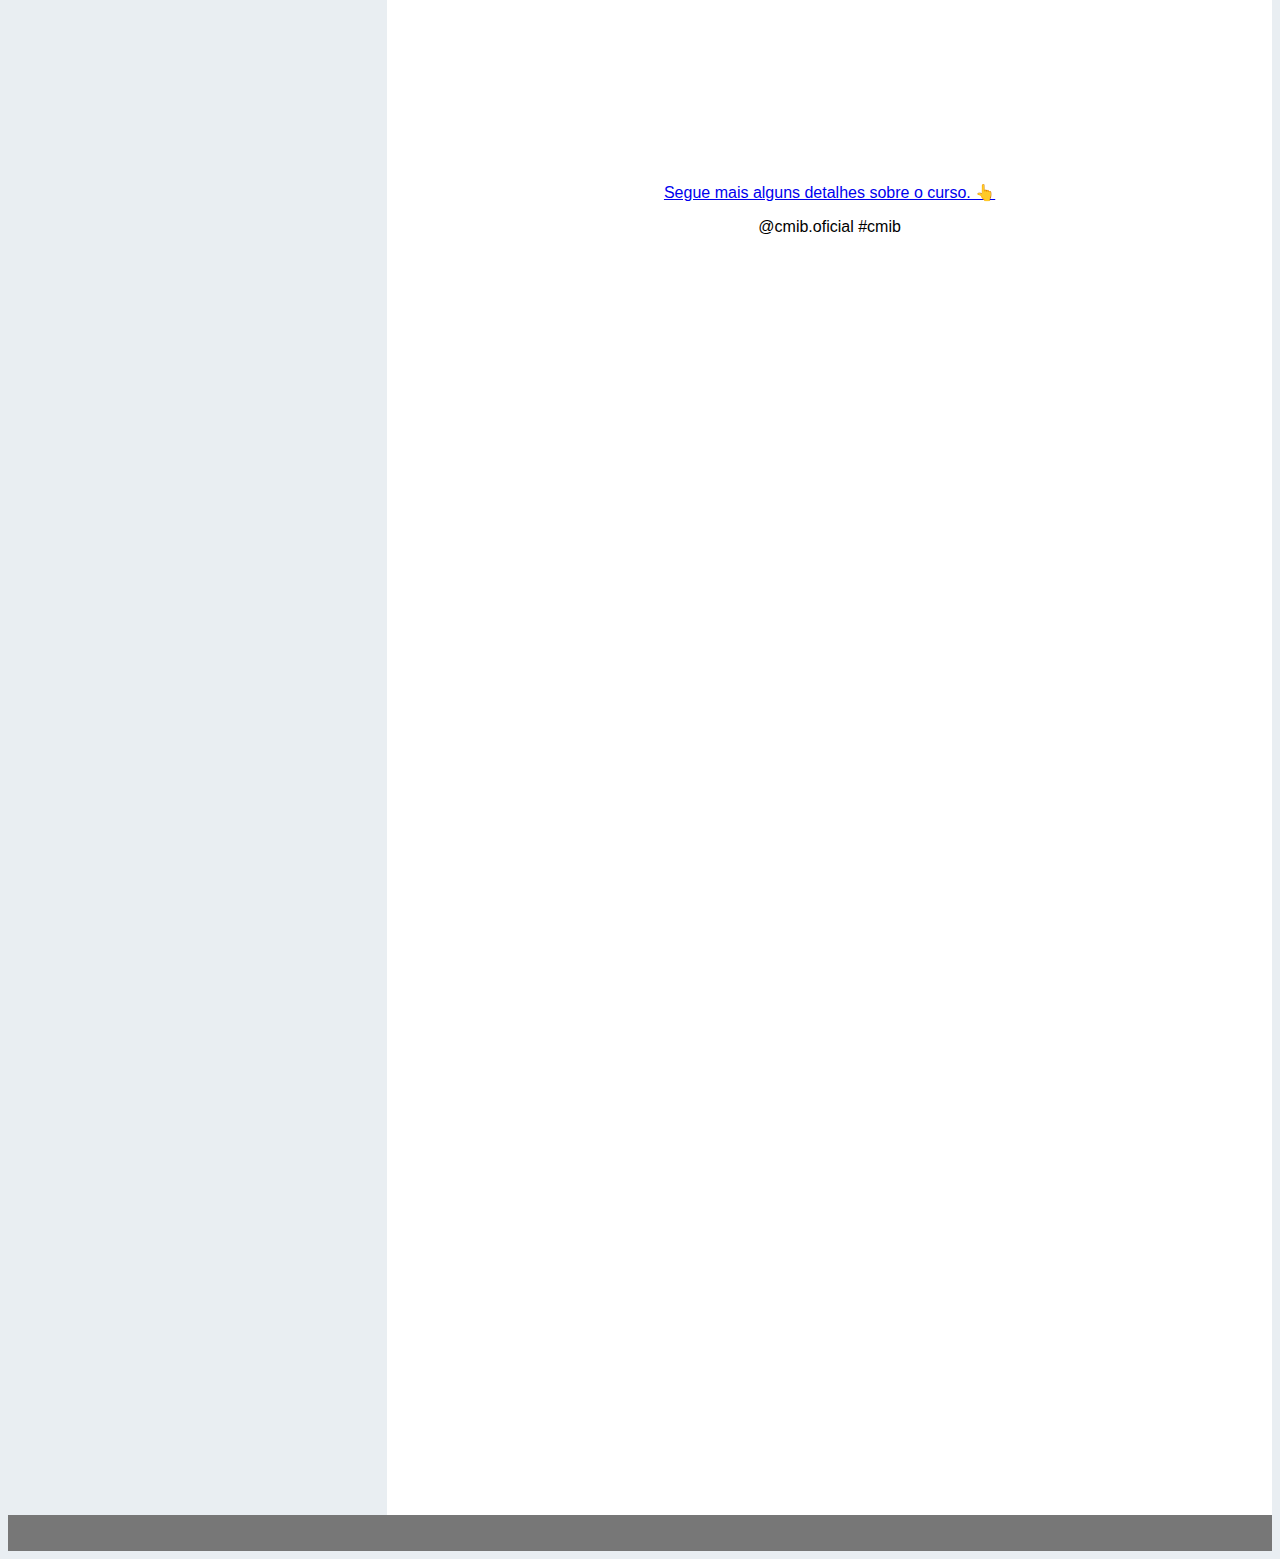
==== commit fc052c5f: "Add files via upload" ====
--- a/index.html
+++ b/index.html
@@ -1,249 +1,321 @@
 <!DOCTYPE html>
-<html lang="pt-BR">
+<html lang="pt-br">
 
 <head>
-    <link href="index.css">
-    <meta charset="UTF-8">
-    <meta name="viewport" content="width=device-width, initial-scale=1.0">
-    <link rel="icon" type="x-icon" href="https://cmibcurso.blogspot.com/favicon.ico">
-    <title>CMIB</title>
-    <style>
-        body {
+  <link href="https://cmibcurso.blogspot.com/favicon.ico" rel="icon" type="image/x-icon">
+  <title>CSS Template</title>
+  <meta charset="utf-8">
+  <meta name="viewport" content="width=device-width, initial-scale=1">
+  <style>
+    body {
+      background-color: rgb(233, 238, 242);
+    }
+    
+    
+    * {
+      box-sizing: border-box;
+    }
+
+    body {
+      font-family: Arial, Helvetica, sans-serif;
+    }
+
+    p {
+      text-align: justify;
+    }
+
+    /* Style the header */
+    header {
+      background-color: rgb(237, 42, 120);
+      padding: 30px;
+      text-align: center;
+      font-size: 35px;
+      color: white;
+      font-family: fantasy;
+    }
+
+    /* Create two columns/boxes that floats next to each other */
+    nav {
+      float: left;
+      width: 30%;
+      height: 850px;
+      /* only for demonstration, should be removed */
+      background: rgb(233, 238, 242);
+      padding: 20px;
+      font-family: fantasy;
+      text-align: center;
+      font-size: 100%;
+    }
+
+    /* Style the list inside the menu */
+    nav ul {
+      list-style-type: none;
+      padding: 0;
+    }
+
+    article {
+      float: left;
+      padding: 20px;
+      width: 70%;
+      background-color: #ffffff;
+      height: 4320px;
+      /* only for demonstration, should be removed */
+    }
+
+    /* Clear floats after the columns */
+    section::after {
+      content: "";
+      display: table;
+      clear: both;
+    }
+
+    /* Style the footer */
+    footer {
+      background-color: #777;
+      padding: 10px;
+      text-align: center;
+      color: white;
+    }
+
+    /* Responsive layout - makes the two columns/boxes stack on top of each other instead of next to each other, on small screens */
+    @media (max-width: 600px) {
+
+      nav,
+      article {
+        width: 100%;
+        height: auto;
+      }
+    }
+  </style>
+</head>
+
+<body>
+
+  <h2 style="text-align: center;">Curso de Modelagem Industrial Particular</h2>
+  <p style="text-align: center;">Início: J͇a͇n͇e͇i͇r͇o͇ ͇d͇e͇ ͇2͇0͇2͇5͇</p>
+  <p style="text-align: center;">Para mais informações sobre o curso, entre em contato:</p>
+  <p style="text-align: center;">
+    <a href="https://api.whatsapp.com/send/?phone=5511954002311&text&type=phone_number&app_absent=0">
+      <img src="https://png.pngtree.com/png-vector/20221018/ourmid/pngtree-whatsapp-icon-png-image_6315990.png"
+        alt="WhatsApp Icon" width="30" height="30"><br>11 95400-2311
+    </a>
+  </p>
+
+  <header>
+    <h2>CMIB.OFICIAL</h2>
+  </header>
+
+  <section>
+    <nav>
+      <img src="https://s3-eu-west-1.amazonaws.com/tpd/logos/55a3b2ec0000ff0005810429/0x0.png" alt="0x0" width="200px" height="200px">
+      <ul>
+        <p style="text-align: center;">Redes sociais de OhPolly</p>
+        <li><a href="https://www.instagram.com/ohpolly">Instagram de OhPolly</a></li>
+        <br>
+        <li><a href="https://www.tiktok.com/@ohpolly?lang=en">TikTok de OhPolly</a></li>
+        <br>
+        <p style="text-align: center;">-</p>
+        <p style="text-align: center;">Recomendações</p>
+        <li><a href="https://www.ohpolly.com/collections/seasons-greetings-drop-three?utm_source=Instagram&utm_medium=OPIGbio&utm_campaign=IGBIOSeasonsGreetingsDropThreeLaunch041224">Season's Greetings: Drop Three</a></li>
+        <br>
+        <li><a href="https://www.ohpolly.com/collections/hotfix-mirrorball?utm_source=Instagram&utm_medium=OPIGbio&utm_campaign=IGBioHotfixMirrorball271124">HOTFIX MirrorBall</a></li>
+        <br>
+        <li><a href="https://www.ohpolly.com/collections/seasons-greetings-drop-two?utm_source=Instagram&utm_medium=OPIGbio&utm_campaign=IGBioHolidayDropTwo261124">Season's Greetings: DropTwo</a></li>
+        <br>
+        <li><a href="https://www.ohpolly.com/collections/seasons-greetings-drop-1?utm_source=Instagram&utm_medium=OPIGbio&utm_campaign=IGBIOHolidayDrop1Launch191124">Season's Greetings: Drop-one</a></li>
+        <br>
+        <li><a href="https://ohpolly.cc/4bXyn2G?r=lp&m=Mo3mdpQZGLU">Download the app</a></li>
+        <br>
+        <li><a href="https://www.ohpolly.com/collections/new-in?utm_source=Instagram&utm_medium=OPIGbio&utm_campaign=IGBioNewInNEW031024">New In</a></li>
+        <br>
+        <li><a href="https://www.ohpolly.com/collections/dresses-f1e34d?utm_source=Instagram&utm_medium=OPIGbio&utm_campaign=IGBioDressesNEW031024">Dresses</a></li>
+        <br>
+        <li><a href="https://www.ohpolly.com/collections/swimwear?utm_source=Instagram&utm_medium=OPIGbio&utm_campaign=IGBioSwimwearNEW031024">Swim</a></li>
+        <br>
+        <li><a href="https://www.ohpolly.com/collections/outlet-7fbe27?utm_source=Instagram&utm_medium=OPIGbio&utm_campaign=IGBioOutletNEW031024">Sale</a></li>
+      <br>
+      <p style="text-align: center;">-</p>
+      </ul>
+    </nav>
+
+    <article>
+      <p style="text-align: center;">CURSO DE MODELAGEM INDUSTRIAL PARTICULAR</p>
+      <p style="text-align: center;" :>Inscrições abertas!</p>
+      <p>Estão abertas as matrículas para o Curso de Modelagem Industrial, uma oportunidade
+        para quem deseja desenvolver suas habilidades e ingressar em uma das áreas mais valorizadas do setor
+        industrial.<br>
+        <br>
+        O curso oferece uma formação completa, com foco em técnicas avançadas de modelagem,
+        capacitando os alunos para atender às demandas do mercado de trabalho com competência e inovação.<br>
+        <br>
+        Garanta sua vaga e comece sua trajetória profissional agora mesmo!
+      </p>
+      <br>
+      <style>
+        .responsive-image {
+          max-width: 100%;
+          height: auto;
+        }
+      </style>
+      <p style="text-align: center;">
+        <a href="https://ibb.co/PYzTFtF"><img class="responsive-image" src="https://i.ibb.co/dcJbj7j/JANEIRO-2025-1.jpg"
+            alt="JANEIRO-2025-1" border="0"></a>
+      </p>
+      <p style="text-align: center;">CURSO PRATICO PRESENCIAL</p>
+      <p style="text-align: center;">Inscrições abertas!</p>
+      <br>
+      <p style="text-align: center;">INICIO</p>
+      <p style="text-align: center;">Sexta, 24 de Janeiro de 2025</p>
+      <p style="text-align: center;">Sábado, 25 de Janeiro de 2025</p>
+      <p style="text-align: center;">Domingo, 26 de Janeiro de 2025</p>
+      <br>
+      <p style="text-align: center;">VAGAS LIMITADAS:</p>
+      <p style="text-align: center;">Maximo de quinze alunos por grupo</p>
+      <br>
+      <h1 style="text-align: center;">👇</h1>
+      <p style="text-align: center;">HORARIOS E DIAS DISPONÍVEIS</p>
+      <p style="text-align: center;">SEXTA:<br>14:00/17:00h</p>
+      <p style="text-align: center;">SÁBADO:<br>09:00/12:00h<br>14:00/17:00h</p>
+      <p style="text-align: center;">DOMINGO:<br>09:00/12:00h<br>14:00/17:00h</p>
+      <br>
+      <p style="text-align: center;">Varios cursos integrados em modelagem industrial, com enfoque prático.<br>
+        Aprenda a fazer moldes de malha e plano.<br>
+        Aprenda a fazer por molde e desenho.</p>
+      <br>
+      <h3 style="text-align: center;">CRONOGRAMA DE ATIVIDADE:</h3>
+      <p style="text-align: center;">1º Metodo para copiar blusa.<br>
+        <br>
+        2º Método para copiar calça.<br>
+        <br>
+        3º Método de progressão de tamanho, ampliação e
+        redução de tamanho, para malha e tecido plano.<br>
+        <br>
+        4º Método: para tirar medidias do manequim,
+        para criar moldes personalizados a medida
+        para malha e tecido plano.<br>
+        <br>
+        5º Método: para tirar medidas do manequim
+        para criar moldes base padrão,
+        com medidas industriais para malha e tecido plano.<br>
+        <br>
+        6º Método: interpretação de molde base padrão
+        para criar moldes por foto ou desenho.
+        <br><br>
+        <br>
+      <h3 style="text-align: center;">Atividade peça piloto</h3>
+      <p style="text-align: center;">7º Criar vestido de tecido malha;<br>
+        <br>
+        8º Criar vestido de tecido plano;<br>
+        <br>
+        9º Criar top croppet para vestidos de festa;<br>
+        <br>
+        10º Criar saia, calça, short e bermuda com cós, formato anatômico;<br>
+        <br>
+        11º Criar gola de camisa industrial, colarinho;<br>
+        <br>
+        12º Criar saia, calça, short e bermuda vestido, com cós de elástico;<br>
+        <br>
+        13º Criar gola de blazer;<br>
+        <br>
+        14º Criar diferentes tipos de manga:<br>
+        <br>
+        Manga baby look;<br>
+
+        Manga princesa;<br>
+
+        Manga bufante;<br>
+
+        Manga evasê;<br>
+
+        Manga anatômica;<br>
+
+        Manga blazer;<br>
+        <br><br>
+        <br>
+      <p style="text-align: center;">META</p>
+      <p>Objetivo: Especializar o modelista em processos criativos voltados para o desenvolvimento e
+        produção de novos itens de vestuário, utilizando fotos ou desenhos como base de referência.<br>
+        <br>
+        O curso tem como objetivo capacitar o modelista nos principais processos criativos envolvidos na
+        confecção
+        de novas peças de vestuário.
+        Por meio do estudo de técnicas de interpretação de fotos e desenhos, o modelista aprenderá a
+        transformar
+        referências visuais em moldes técnicos
+        e funcionais, prontos para produção. A formação abordará desde a análise de tendências e silhuetas,
+        passando
+        pela interpretação de proporções e detalhes,
+        até a criação de moldes adequados às especificidades de diferentes tecidos e estilos, sempre com foco
+        na
+        viabilidade produtiva.<br>
+        <br>
+        Com isso, busca-se desenvolver habilidades que permitam ao modelista colaborar de maneira eficaz com
+        estilistas e designers,
+        garantindo a precisão na reprodução e adaptação de modelos,
+        além de proporcionar um processo de criação mais ágil e eficiente no ambiente da moda.<br>
+        <br>
+      <p style="text-align: center;">DETALHES DO CURSO:</p>
+      <style>
+        .responsive-image {
+          max-width: 100%;
+          height: auto;
+        }
+      </style>
+      <p style="text-align: center;">
+        <a href="https://ibb.co/54JZpDc"><img class="responsive-image" src="https://i.ibb.co/H49Zwvg/004-DETALHES-DO-CURSO.jpg" alt="004-DETALHES-DO-CURSO" border="0">
+        </a>
+      </p>
+      <br>
+      <style>
+        .nav {
             background-color: rgb(255, 255, 255);
-            font-family: Arial, Helvetica, sans-serif;
+            list-style-type: none;
+            text-align: center;
+            margin: 4px;
+            padding: 0px;
         }
 
-        h1 {
-            color: rgb(0, 0, 0);
-            text-align: center;
-        }
-
-        h3 {
-            color: rgb(0, 0, 0);
-        }
-
-        .city {
-            background-color: white;
-            color: black;
-            border: 4px solid rgb(208, 0, 122);
-            margin: 20px;
+        .nav li {
+            display: inline-block;
+            font-size: 15px;
             padding: 10px;
         }
-
-        q {
-            text-align: center;
-        }
-
-        p {
-            text-align: center;
-        }
-
-        h3 {
-            text-align: center;
-        }
-
-        h2 {
-            color: rgb(0, 0, 0);
-        }
     </style>
-</head>
-
-<body>
-    <header>
-        <h1 style="background-color: rgb(251, 28, 114); color: white;">Centro de Modelagem Industrial Integrado</h1>
-        <h1>Início: Janeiro de 2025</h1>
-        <p><mark>Para mais informações sobre o curso, entre em contato:</p></mark>
-        <p style="text-align: center;">
-            <a href="https://api.whatsapp.com/send/?phone=5511954002311&text&type=phone_number&app_absent=0">
-                <img src="https://png.pngtree.com/png-vector/20221018/ourmid/pngtree-whatsapp-icon-png-image_6315990.png"
-                    alt="WhatsApp Icon" width="30" height="30">
-            </a>
-        </p>
-    </header>
-
-    <section>
-        <article>
-            <h1>Seja um Profissional de Excelência na<br>Área de Modelagem Industrial</h1>
-            <div class="city">
-                <p>Estão abertas as matrículas para o Curso de Modelagem Industrial, uma oportunidade
-                    para quem deseja desenvolver suas habilidades e ingressar em uma das áreas mais valorizadas do setor
-                    industrial.</p>
-                <p>O curso oferece uma formação completa, com foco em técnicas avançadas de modelagem,
-                    capacitando os alunos para atender às demandas do mercado de trabalho com competência e inovação.</p>
-                <p>Garanta sua vaga e comece sua trajetória profissional agora mesmo!</p>
-            </div>
-            <style>
-        .responsive-image {
-        max-width: 100%;
-        height: auto;
-        }
-            </style>
-            <p style="text-align: center;">
-                <a href="https://ibb.co/PYzTFtF"><img class="responsive-image" src="https://i.ibb.co/dcJbj7j/JANEIRO-2025-1.jpg" alt="JANEIRO-2025-1" border="0"></a>
-            </p>
-        </article>
-
-        <article>
-            <h1>CURSO PRÁTICO PRESENCIAL!!!</h1>
-            <h1>INÍCIO DAS AULAS:</h1>
-            <h2 style="text-align: center;">Sexta, 24 de Janeiro de 2025</h2>
-            <h2 style="text-align: center;">Sábado, 25 de Janeiro de 2025</h2>
-            <h2 style="text-align: center;">Domingo, 26 de Janeiro de 2025</h2>
-        </article>
-
-        <article>
-            <h1>Vagas limitadas:</h1>
-            <h2 style="text-align: center;">Máximo de quinze (15) alunos por grupo.</h2>
-
-            <h1>👇</h1>
-            <h1>Horários e dias disponíveis:</h1>
-            <h2 style="text-align: center;">SEXTA:<br>14:00/17:00h</h2>
-            <h2 style="text-align: center;">SÁBADO:<br>09:00/12:00h<br>14:00/17:00h</h2>
-            <h2 style="text-align: center;">DOMINGO:<br>09:00/12:00h<br>14:00/17:00h</h2>
-        </article>
-    </section>
-
-    <section>
-        <article>
-            <h3><mark>VÁRIOS CURSOS INTEGRADOS EM MODELAGEM INDUSTRIAL, COM ENFOQUE PRÁTICO.</mark></h3>
-            <h3><mark>Aprenda a fazer moldes para tecido MALHA e PLANO<br>
-                    Aprenda a fazer molde por FOTO ou DESENHO.</mark></h3>
-        </article>
-
-        <article>
-            <h1>Cronograma de Atividades:</h1>
-            <div class="city">
-                <p>1º Metodo para copiar blusa.<br>
-                    <br>
-                    2º Método para copiar calça.<br>
-                    <br>
-                    3º Método de progressão de tamanho, ampliação e
-                    redução de tamanho, para malha e tecido plano.<br>
-                    <br>
-                    4º Método: para tirar medidias do manequim,
-                    para criar moldes personalizados a medida
-                    para malha e tecido plano.<br>
-                    <br>
-                    5º Método: para tirar medidas do manequim
-                    para criar moldes base padrão,
-                    com medidas industriais para malha e tecido plano.<br>
-                    <br>
-                    6º Método: interpretação de molde base padrão
-                    para criar moldes por foto ou desenho.
-            </div>
-        </article>
-
-        <article>
-            <h1 style="text-align: center;">Atividade peça piloto...</h1>
-            <div class="city">
-                <p> 7º Criar vestido de tecido malha;<br>
-                    <br>
-                    8º Criar vestido de tecido plano;<br>
-                    <br>
-                    9º Criar top croppet para vestidos de festa;<br>
-                    <br>
-                    10º Criar saia, calça, short e bermuda com cós, formato anatômico;<br>
-                    <br>
-                    11º Criar gola de camisa industrial, colarinho;<br>
-                    <br>
-                    12º Criar saia, calça, short e bermuda vestido, com cós de elástico;<br>
-                    <br>
-                    13º Criar gola de blazer;<br>
-                    <br>
-                    14º Criar diferentes tipos de manga:<br>
-                    <br>
-                    Manga baby look;<br>
-
-                    Manga princesa;<br>
-
-                    Manga bufante;<br>
-
-                    Manga evasê;<br>
-
-                    Manga anatômica;<br>
-
-                    Manga blazer;<br>
-            </div>
-        </article>
-    </section>
-    <br>
-    <section>
-        <article>
-            <h1>META:</h1>
-            <div class="city">
-                <p>Objetivo: Especializar o modelista em processos criativos voltados para o desenvolvimento e
-                    produção de novos itens de vestuário, utilizando fotos ou desenhos como base de referência.<br>
-                    <br>
-                    O curso tem como objetivo capacitar o modelista nos principais processos criativos envolvidos na
-                    confecção
-                    de novas peças de vestuário.
-                    Por meio do estudo de técnicas de interpretação de fotos e desenhos, o modelista aprenderá a
-                    transformar
-                    referências visuais em moldes técnicos
-                    e funcionais, prontos para produção. A formação abordará desde a análise de tendências e silhuetas,
-                    passando
-                    pela interpretação de proporções e detalhes,
-                    até a criação de moldes adequados às especificidades de diferentes tecidos e estilos, sempre com foco
-                    na
-                    viabilidade produtiva.<br>
-                    <br>
-                    Com isso, busca-se desenvolver habilidades que permitam ao modelista colaborar de maneira eficaz com
-                    estilistas e designers,
-                    garantindo a precisão na reprodução e adaptação de modelos,<br>
-                    além de proporcionar um processo de criação mais ágil e eficiente no ambiente da moda.<br>
-                </p>
-            </div>
-        </article>
-        <br>
-        <article>
-            <h1>Detalhes do curso:</h1>
-            <p style="text-align: center;">
-                <a href="https://ibb.co/54JZpDc"><img src="https://i.ibb.co/H49Zwvg/004-DETALHES-DO-CURSO.jpg" alt="004-DETALHES-DO-CURSO" border="0">
-                </a>
-            </p>
-        </article>
-    </section>
-<br>
-    <footer>
-        <section>
-            <article>
-                <style>
-                    .nav {
-                        background-color: rgb(255, 255, 255);
-                        list-style-type: none;
-                        text-align: center;
-                        margin: 4px;
-                        padding: 0px;
-                    }
-            
-                    .nav li {
-                        display: inline-block;
-                        font-size: 20px;
-                        padding: 10px;
-                    }
-                </style>
-                <h1>Redes Sociais:</h1>
-    <ul class="nav">
-        <li><a href="https://www.tiktok.com/@cmib.oficial">TikTok</a></li>
-        <li><a href="https://www.facebook.com/cmib.curso?locale=pt_BR">Facebook</a></li>
-        <li><a href="https://www.instagram.com/cmib.oficial/">Instagram</a></li>
-        <li><a href="https://www.youtube.com/@cmib.oficial">Youtube</a></li>
-    </ul> 
-            </article>
-        </section>
-    </footer>
+    <h1 style="text-align: center;">Redes Sociais:</h1>
+<ul class="nav">
+<li><a href="https://www.tiktok.com/@cmib.oficial">TikTok</a></li>
+<li><a href="https://www.facebook.com/cmib.curso?locale=pt_BR">Facebook</a></li>
+<li><a href="https://www.instagram.com/cmib.oficial/">Instagram</a></li>
+<li><a href="https://www.youtube.com/@cmib.oficial">Youtube</a></li>
+</ul> 
     <br>
     <style>
-        .responsive-image {
-            max-width: 100%;
-            height: auto;
-        }
-    </style>
-    <p style="text-align: center;">
-        <a href="https://ibb.co/tYHx07Y"><img class="responsive-image" src="https://i.ibb.co/h2gZGP2/Captura-de-tela-2024-11-09-231614.png" alt="Captura-de-tela-2024-11-09-231614" border="0"></a>
-    </p>
-    <p>A moda brasileira tem todos os ingredientes para ser a moda mais criativa e autoral do mundo"</p>
-
-</body>
-
-</html>
+      .responsive-image {
+          max-width: 100%;
+          height: auto;
+      }
+  </style>
+  <p style="text-align: center;">
+      <a href="https://ibb.co/tYHx07Y"><img class="responsive-image" src="https://i.ibb.co/h2gZGP2/Captura-de-tela-2024-11-09-231614.png" alt="Captura-de-tela-2024-11-09-231614" border="0"></a>
+  </p>
+  <p style="text-align: center;">A moda brasileira tem todos os ingredientes para ser a moda mais criativa e autoral do mundo"</p>
+    <br>
+    <p style="text-align: center;">São Paulo não é só o polo da moda no Brasil: é o polo da moda na América Latina. De acordo com dados do índice Global Fashion & Luxury Cities, divulgado em 2023, a cidade é a décima capital mais importante para o setor no mundo.</p>
+    <br>
+    <div style="text-align: center;">
+      <iframe width="560" height="315" src="https://www.youtube.com/embed/1nX6WUTJSCs?si=9gVR9n6-l_wfpViA" 
+              title="YouTube video player" frameborder="0" 
+              allow="accelerometer; autoplay; clipboard-write; encrypted-media; gyroscope; picture-in-picture; web-share" 
+              referrerpolicy="strict-origin-when-cross-origin" allowfullscreen>
+      </iframe>
+      <p style="text-align: center;"><a href="https://www.youtube.com/watch?v=1nX6WUTJSCs">Segue mais alguns detalhes sobre o curso. &#128070;</a></p>
+    </div>
+    <p style="text-align: center;">@cmib.oficial #cmib</p>
+    </article>
+          </section>
+          <footer>
+            <p>
+              </p>
+              </footer>
+              </body>
+              </html>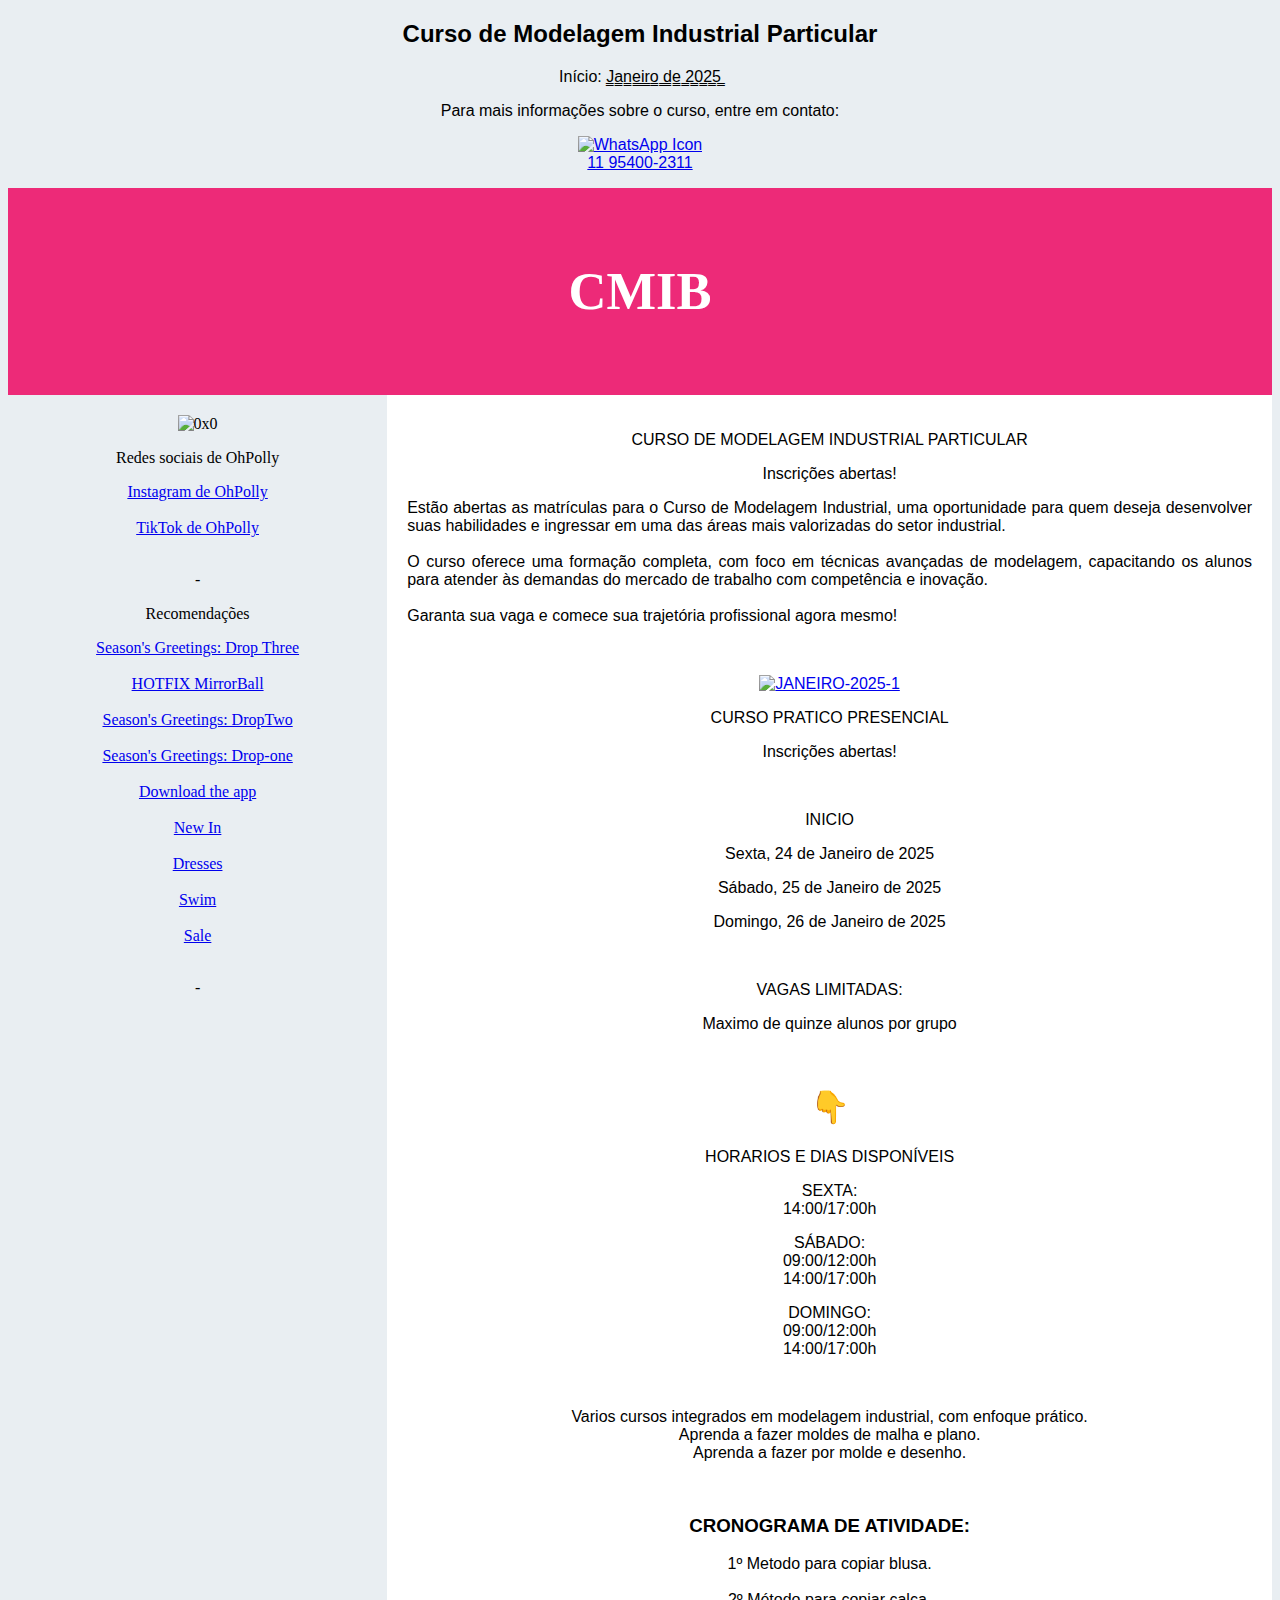
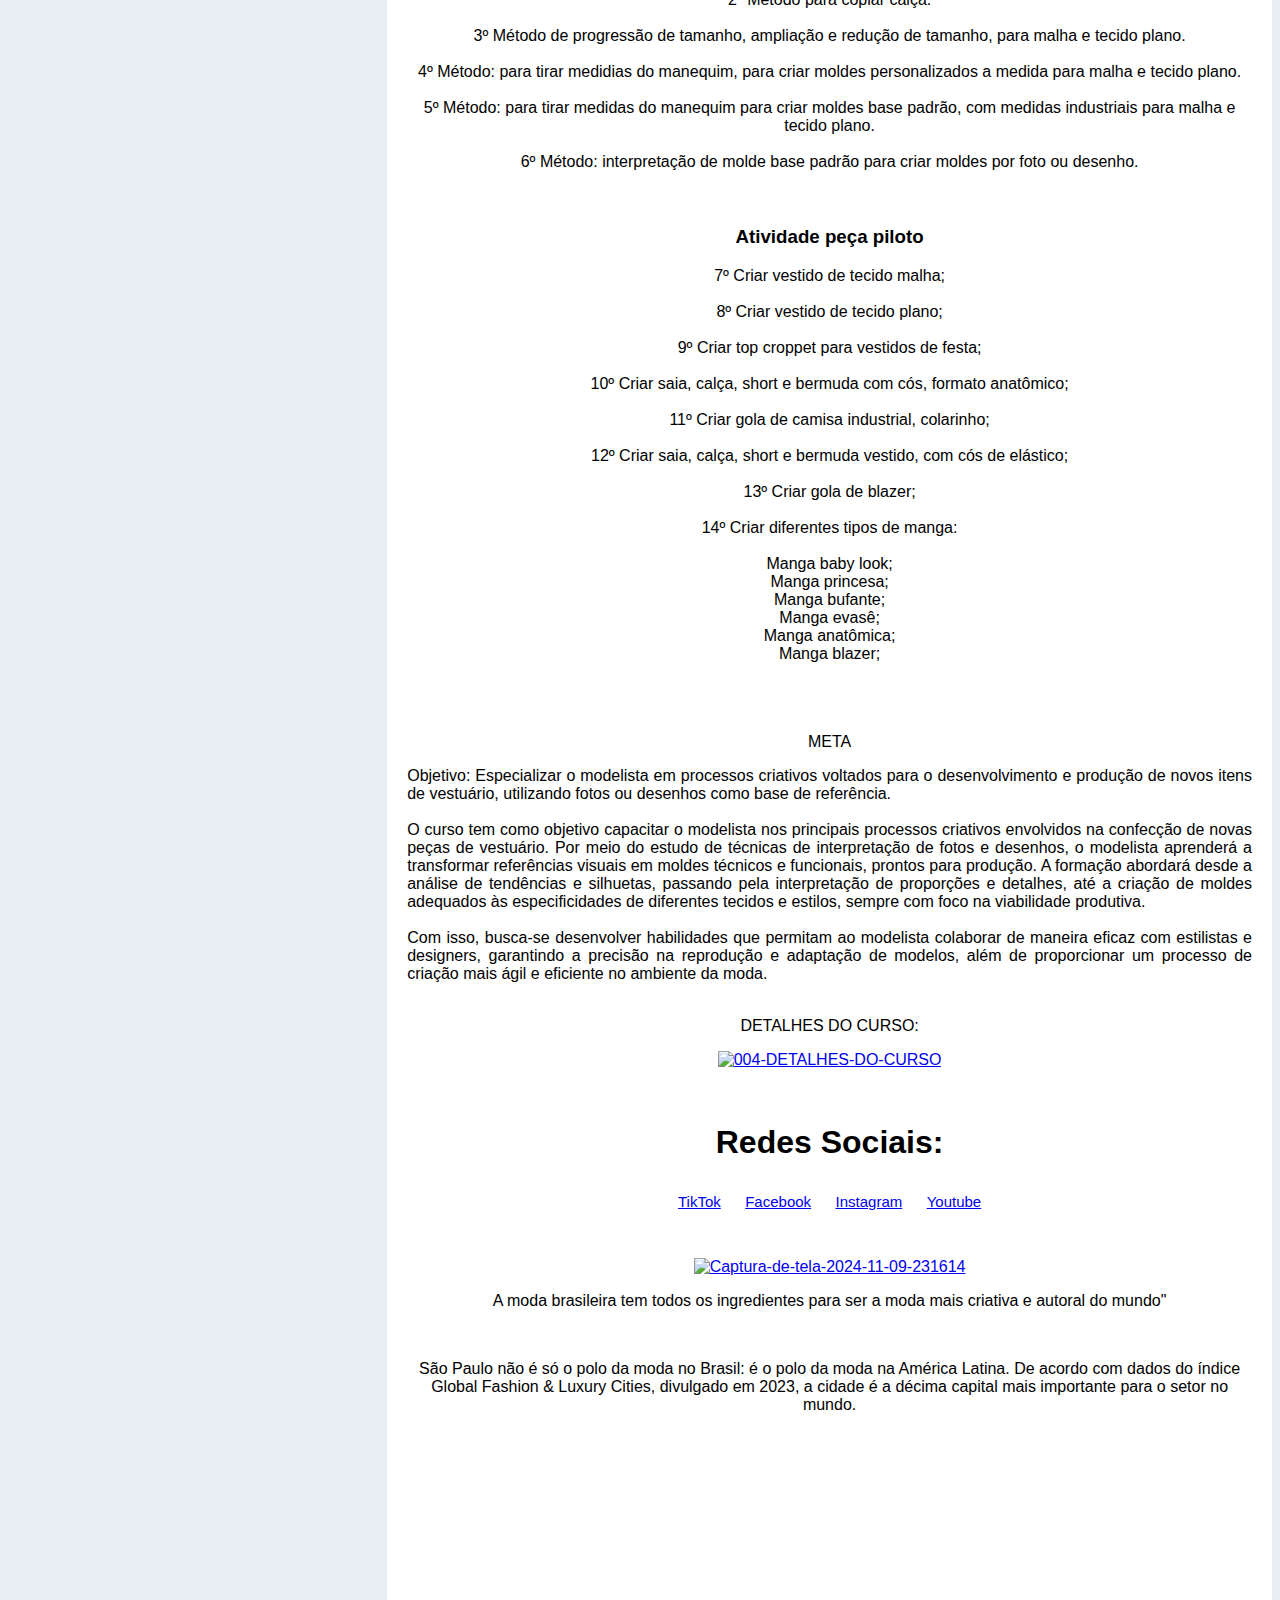
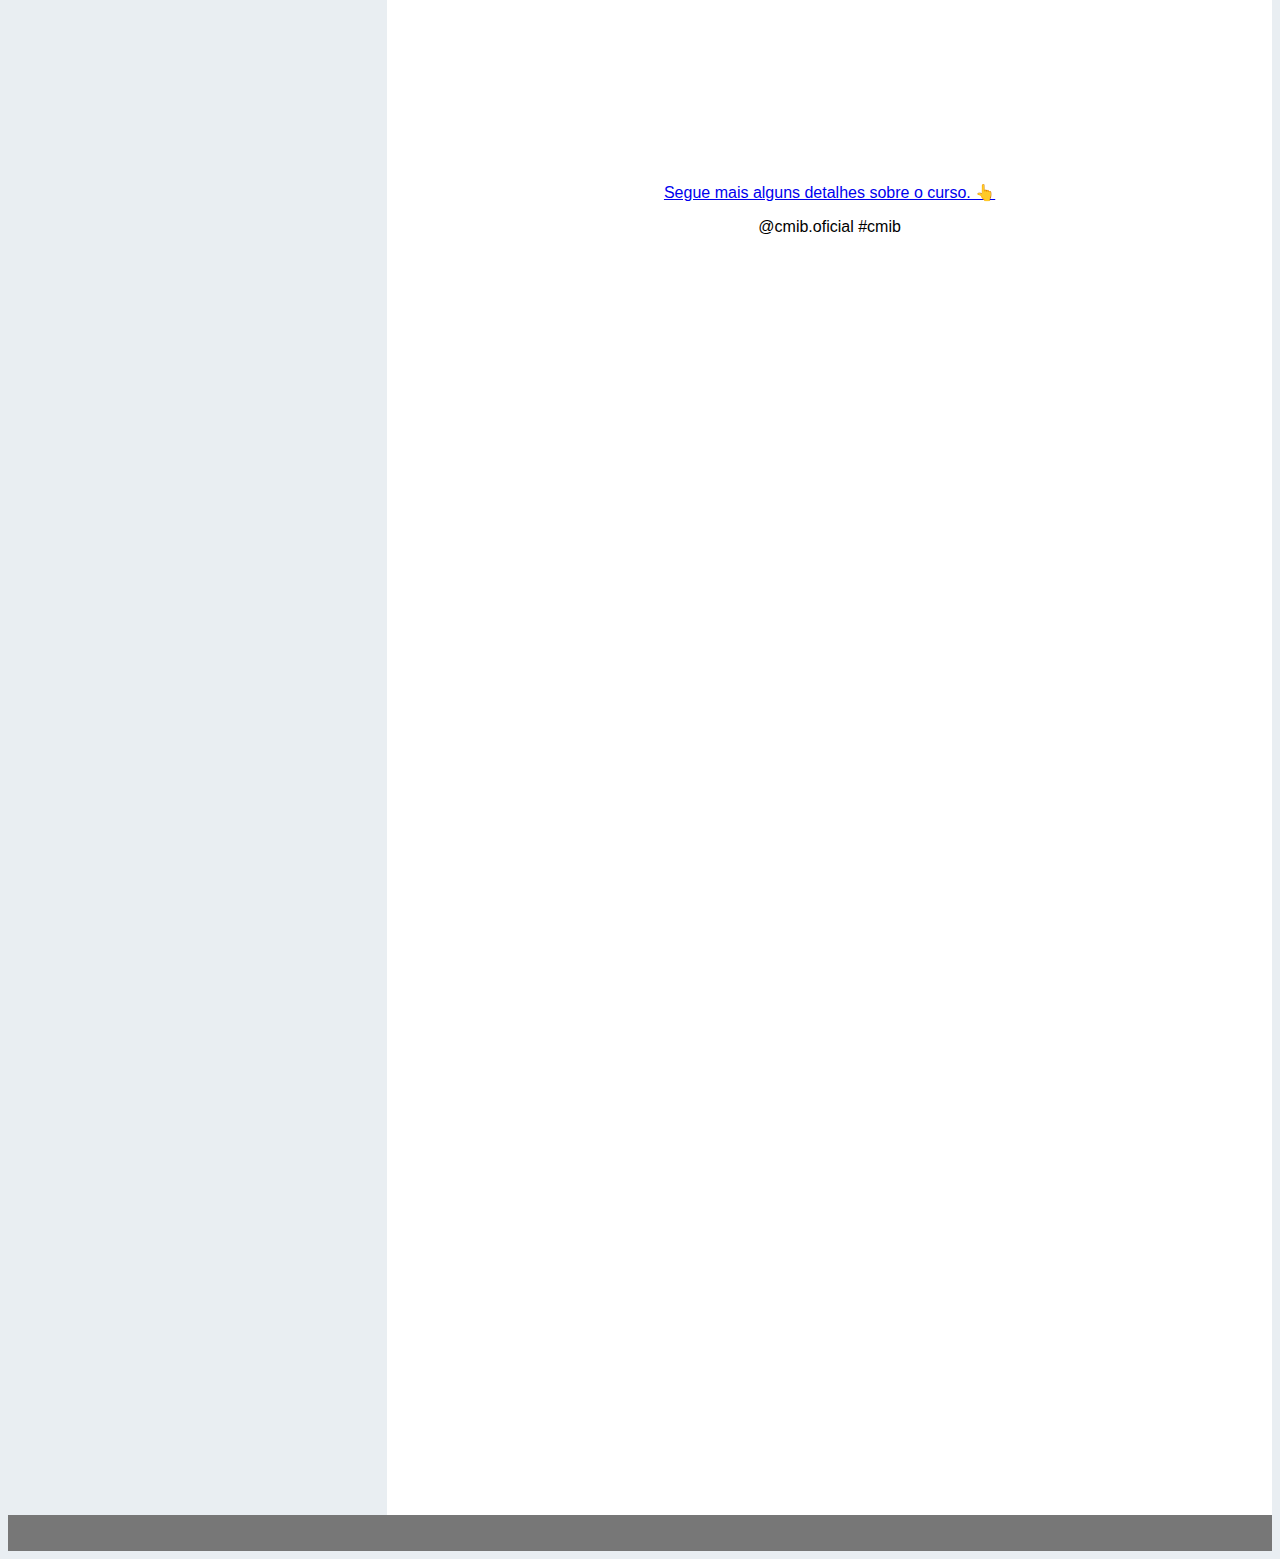
==== commit 1ff28522: "Update index.html" ====
--- a/index.html
+++ b/index.html
@@ -3,7 +3,7 @@
 
 <head>
   <link href="https://cmibcurso.blogspot.com/favicon.ico" rel="icon" type="image/x-icon">
-  <title>CSS Template</title>
+  <title>CMIB</title>
   <meta charset="utf-8">
   <meta name="viewport" content="width=device-width, initial-scale=1">
   <style>
@@ -102,7 +102,7 @@
   </p>
 
   <header>
-    <h2>CMIB.OFICIAL</h2>
+    <h2>CMIB</h2>
   </header>
 
   <section>
@@ -303,7 +303,7 @@
     <p style="text-align: center;">São Paulo não é só o polo da moda no Brasil: é o polo da moda na América Latina. De acordo com dados do índice Global Fashion & Luxury Cities, divulgado em 2023, a cidade é a décima capital mais importante para o setor no mundo.</p>
     <br>
     <div style="text-align: center;">
-      <iframe width="560" height="315" src="https://www.youtube.com/embed/1nX6WUTJSCs?si=9gVR9n6-l_wfpViA" 
+      <iframe width="415" height="315" src="https://www.youtube.com/embed/1nX6WUTJSCs?si=9gVR9n6-l_wfpViA" 
               title="YouTube video player" frameborder="0" 
               allow="accelerometer; autoplay; clipboard-write; encrypted-media; gyroscope; picture-in-picture; web-share" 
               referrerpolicy="strict-origin-when-cross-origin" allowfullscreen>
@@ -318,4 +318,4 @@
               </p>
               </footer>
               </body>
-              </html>+              </html>
